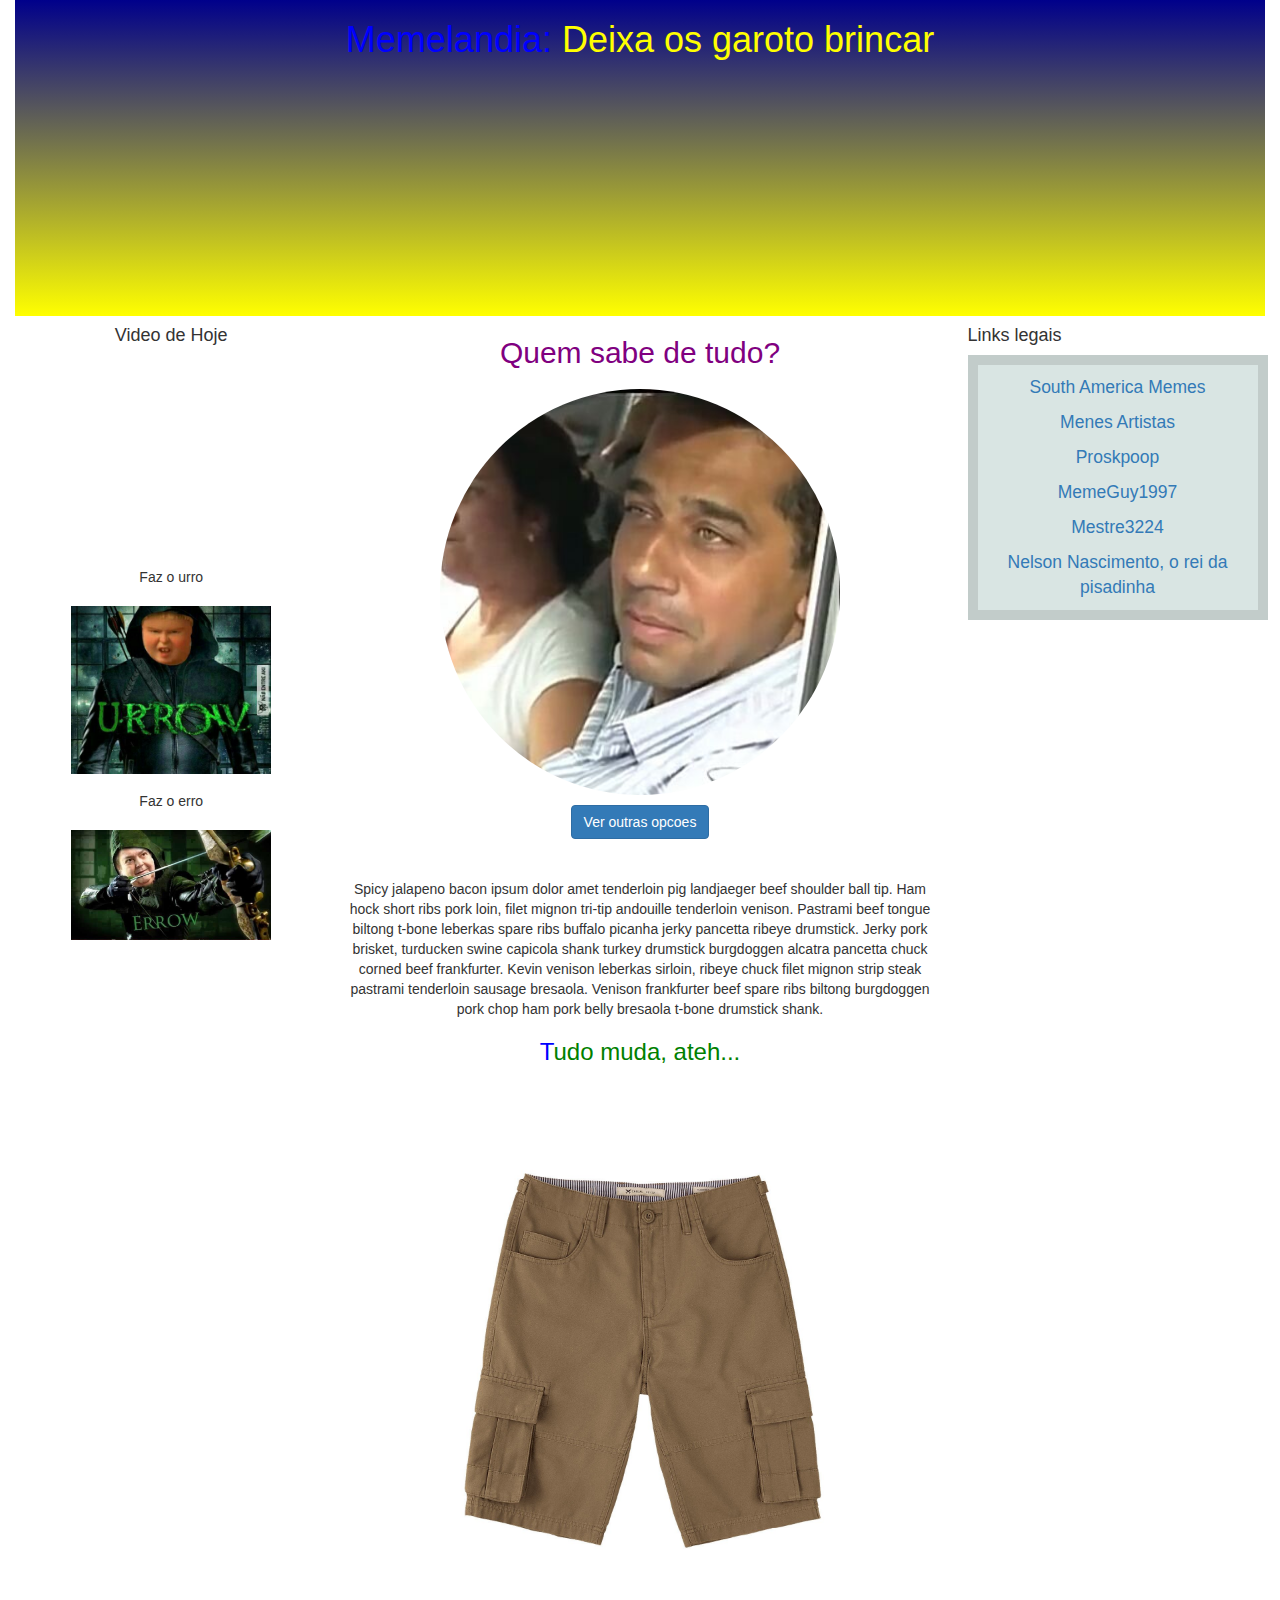
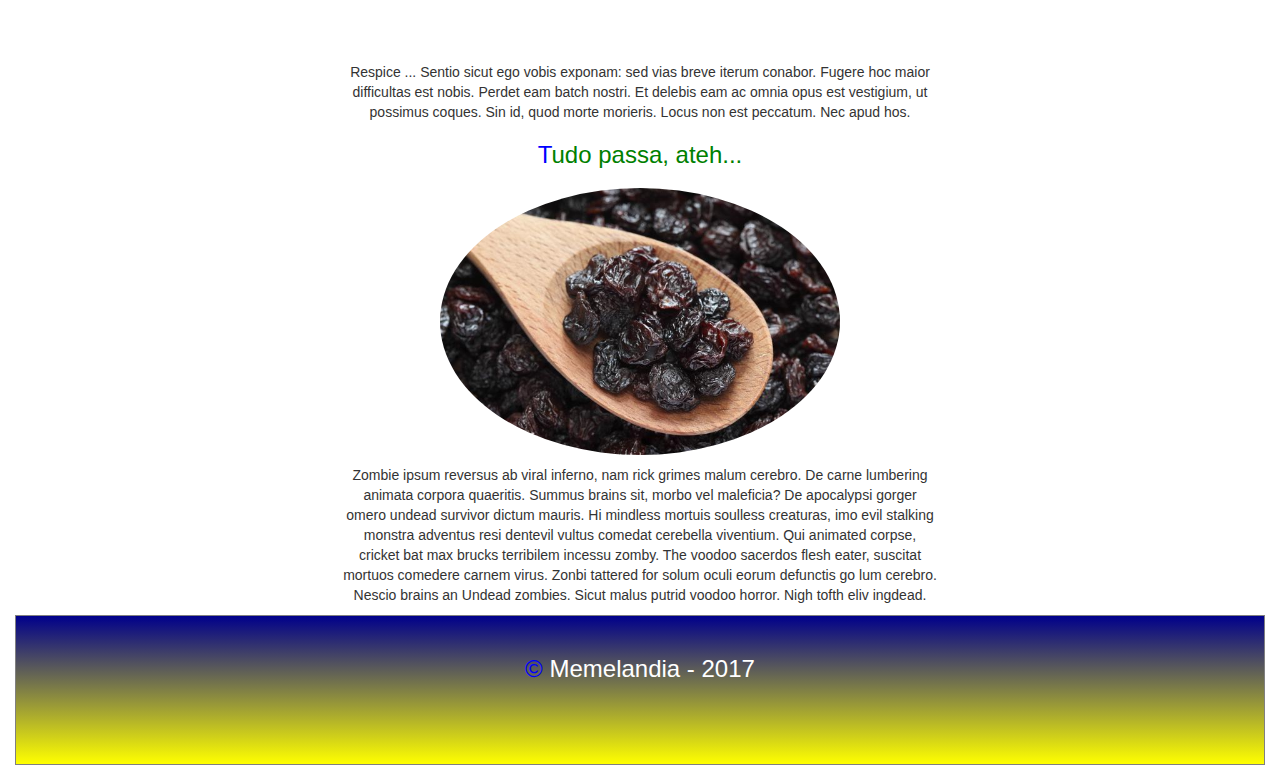
==== index.html @ 6ec0d2c7 "Hehe" ====
<!DOCTYPE html>
<html>
<head>
	<meta charset="utf-8">
	<meta http-equiv="X-UA-Compatible" content="IE=edge">
	<title>Memelandia</title>
	<!--<link rel="stylesheet" href="css/reset.css">-->
	<link rel="stylesheet" href="css/bootstrap.min.css">
	<link rel="stylesheet" href="css/meme.css">
	<link rel="icon" href="static/nyan_cat.gif"
</head>
<body>
	<div class="container-fluid">
		<header>
			<div class="row center">
				<div class="col-md-12">
					<h1>Memelandia: <span>Deixa os garoto brincar</span></h1>
					<h2><marquee direction=right> <img src="static/nyan_cat.gif" height="200px"></img></marquee></h2>
				</div>	
			</div>
		</header>
		<main>
			<div class="row center">
				<div class="col-md-3">
					<h4>Video de Hoje</h4>
					<center><iframe src="https://www.youtube.com/embed/ikgUDj_w55E" frameborder="0" gesture="media" allow="encrypted-media" allowfullscreen></iframe></center>
					<h5>Faz o urro</h5>
					<img src="static/urrow.jpg" alt="">
					<h5>Faz o erro</h5>
					<img src="static/errow.jpg" alt="">
				</div>
				<div class="col-md-6">
					<h2>Quem sabe de tudo?</h2>

					<div>
						<img src="#" class="imagem" id="irineu">
					</div>

					<div>
						<button type="button" onclick="irineu()" class="btn btn-primary">Ver outras opcoes</button>

					</div>

					<br><br>

					<p>
						Spicy jalapeno bacon ipsum dolor amet tenderloin pig landjaeger beef shoulder ball tip. Ham hock short ribs pork loin, filet mignon tri-tip andouille tenderloin venison. Pastrami beef tongue biltong t-bone leberkas spare ribs buffalo picanha jerky pancetta ribeye drumstick. Jerky pork brisket, turducken swine capicola shank turkey drumstick burgdoggen alcatra pancetta chuck corned beef frankfurter. Kevin venison leberkas sirloin, ribeye chuck filet mignon strip steak pastrami tenderloin sausage bresaola. Venison frankfurter beef spare ribs biltong burgdoggen pork chop ham pork belly bresaola t-bone drumstick shank.
					</p>

					<h3>Tudo muda, ateh...</h3>

					<div id="muda">
						<img class="imagem" src="static/bermuda.jpg" alt="">
					</div>

					<p>
						Respice ... Sentio sicut ego vobis exponam: sed vias breve iterum conabor. Fugere hoc maior difficultas est nobis. Perdet eam batch nostri. Et delebis eam ac omnia opus est vestigium, ut possimus coques. Sin id, quod morte morieris. Locus non est peccatum. Nec apud hos. 
					</p>

					<h3>Tudo passa, ateh...</h3>

					<div>
						<img class="imagem" src="static/passa.jpg" alt="">
					</div>

					<p>
						Zombie ipsum reversus ab viral inferno, nam rick grimes malum cerebro. De carne lumbering animata corpora quaeritis. Summus brains sit​​, morbo vel maleficia? De apocalypsi gorger omero undead survivor dictum mauris. Hi mindless mortuis soulless creaturas, imo evil stalking monstra adventus resi dentevil vultus comedat cerebella viventium. Qui animated corpse, cricket bat max brucks terribilem incessu zomby. The voodoo sacerdos flesh eater, suscitat mortuos comedere carnem virus. Zonbi tattered for solum oculi eorum defunctis go lum cerebro. Nescio brains an Undead zombies. Sicut malus putrid voodoo horror. Nigh tofth eliv ingdead.
					</p>
				</div>
				<div class="col-md-3">
					<h4>Links legais</h4>
					<blockquote class="links">
						<p><a href="#" title="">South America Memes</a></p>
						<p><a href="#" title="">Menes Artistas</a></p>
						<p><a href="#" title="">Proskpoop</a></p>
						<p><a href="#" title="">MemeGuy1997</a></p>
						<p><a href="#`" title="">Mestre3224</a></p>
						<p><a href="#" title="">Nelson Nascimento, o rei da pisadinha</a></p>
					</blockquote>

					
				</div>
			</div>
		</main>
		<footer>
			<div class="row center">
				<div class="col-md-12">
					<center> <h3> &copy; Memelandia - 2017</h3></center>		
				</div>
			</div>
		</footer>
	</div>
	<script src="js/custom.js"></script>
</body>
</html>
---- css/meme.css ----
ul {
  list-style-type: none;
}

.container-md-12{
	font-family: Arial;
	background: white; 
    background: -webkit-linear-gradient(darkblue, yellow); 
    background: -o-linear-gradient(dark-blue, yellow); 
    background: -moz-linear-gradient(dark-blue, yellow); 
    background: linear-gradient(dark-blue, yellow); 
}

#muda img, img{
	width: 400px;
	margin: 10px;
	border-radius: 20%;
}

img:last-of-type{
	border-radius: 50%;	
}

h3::first-letter{
	color: blue;
}

.col-md-3 img{
	border-radius: 0%;
	width: 200px;
}

header img{
	width: 200px;
}

iframe{
	width: 200px; 
	height: 200px;
}

footer{
	border: 1px solid gray;
	padding: 20px;
	height: 150px;
	text-align: left;
	color: white;
	/**/
	font-family: Arial;
	background: white; 
    background: -webkit-linear-gradient(darkblue, yellow); 
    background: -o-linear-gradient(dark-blue, yellow); 
    background: -moz-linear-gradient(dark-blue, yellow); 
    background: linear-gradient(dark-blue, yellow); 
    /**/
}

.center{
	text-align: center;
	margin: 0 auto;
}

h1 span{
	color: yellow;
}

header{
	background-color: green;
	color: blue;
	font-family: Arial;
	background: white; 
    background: -webkit-linear-gradient(darkblue, yellow); 
    background: -o-linear-gradient(dark-blue, yellow); 
    background: -moz-linear-gradient(dark-blue, yellow); 
    background: linear-gradient(dark-blue, yellow); 
}

.col-md-6 + .col-md-3{
	text-align: left;
}

.col-md-6 h2{
	color: purple;
}

.col-md-6 h3{
	color: green;
}

.imagem:hover {
    -webkit-filter: grayscale(100%); /* Safari 6.0 - 9.0 */
    filter: grayscale(100%);
}

.links {
    background-color: #D9E5E3;
    border: 10px solid #C2CCCA;
    width: 300px;
    box-sizing: border-box;
    text-align: center;
    padding: -10px;
}

.links ul{
	margin: 0 auto;
}

/*
#container{
	margin: 0 auto;
}

body{	

}	



h1{
	color: white;
}

h2{
	padding: 25px;
	text-decoration: underline;
}

footer{
	background-color: yellow;
	border: 5px dotted blue;
	margin: 0 auto;
}

main{
	width: 640px;
}

aside{
	width: 150px;
}

main, header, footer, h1, h4, h2, h3{
	text-align: center;
}



h3{
	border: 1px solid green;
	color: dark-blue;
	margin: 10px;
}

ul{
	font-weight: bold;
}

ul.circle {list-style-type: circle;}


iframe{
	margin-top: 100px;
}

.irineu{
	width: 1000px;
}
*/
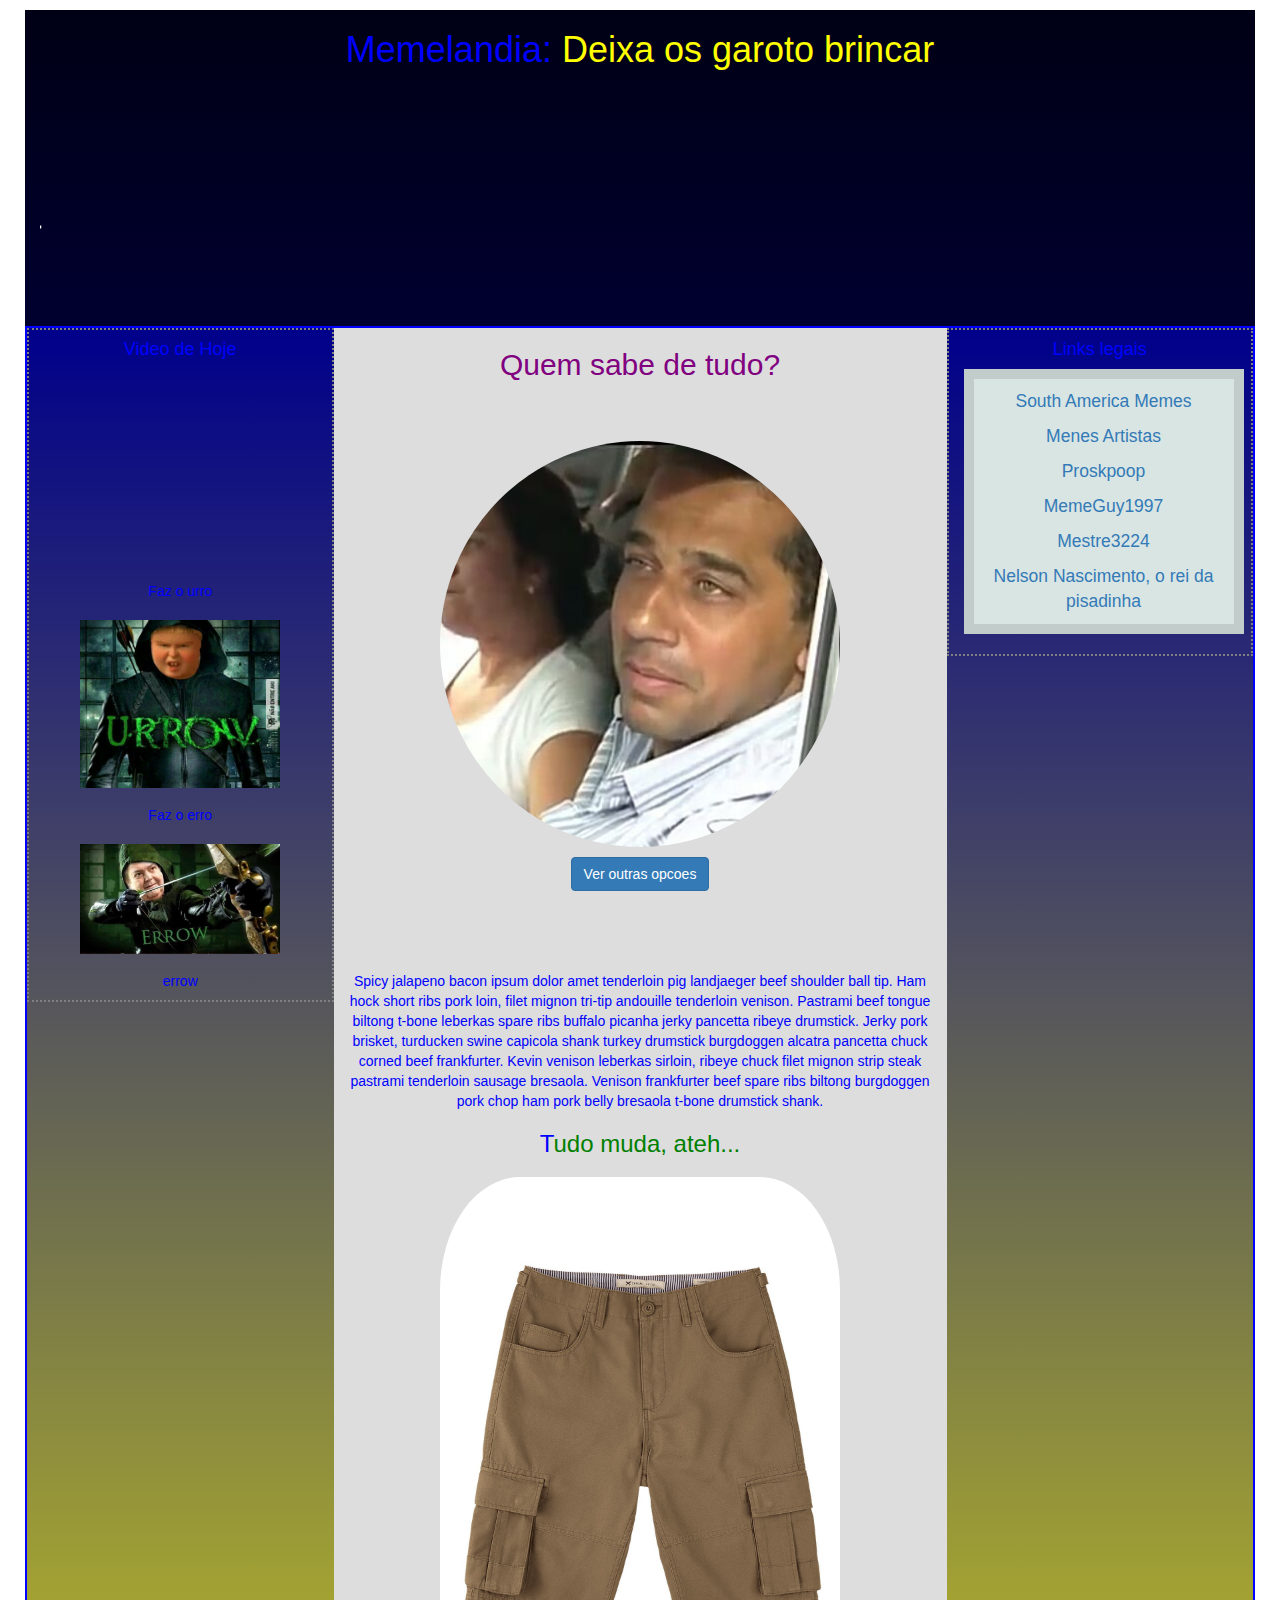
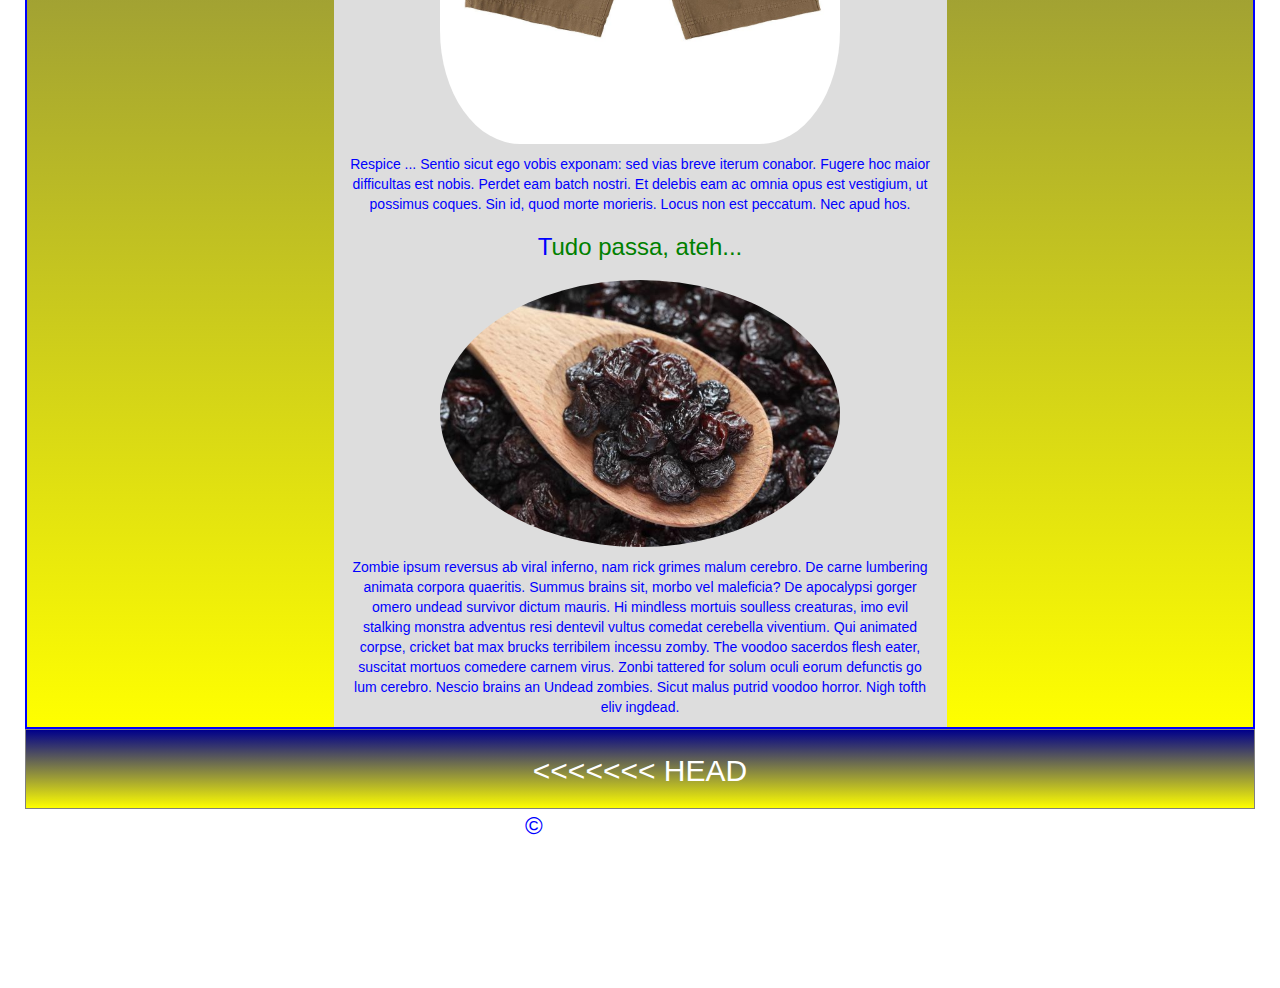
==== commit 5b8451f2: "Memezinho" ====
--- a/index.html
+++ b/index.html
@@ -23,14 +23,17 @@
 			<div class="row center">
 				<div class="col-md-3">
 					<h4>Video de Hoje</h4>
-					<center><iframe src="https://www.youtube.com/embed/ikgUDj_w55E" frameborder="0" gesture="media" allow="encrypted-media" allowfullscreen></iframe></center>
+					<center><iframe id="videoframe" src="https://www.youtube.com/embed/V-bFAKYftto" frameborder="0" gesture="media" allow="encrypted-media" allowfullscreen></iframe></center>
 					<h5>Faz o urro</h5>
 					<img src="static/urrow.jpg" alt="">
 					<h5>Faz o erro</h5>
 					<img src="static/errow.jpg" alt="">
+					<h5>errow</h5>
 				</div>
 				<div class="col-md-6">
 					<h2>Quem sabe de tudo?</h2>
+					<br>
+					<br>
 
 					<div>
 						<img src="#" class="imagem" id="irineu">
@@ -40,6 +43,8 @@
 						<button type="button" onclick="irineu()" class="btn btn-primary">Ver outras opcoes</button>
 
 					</div>
+					<br>
+					<br>
 
 					<br><br>
 
@@ -68,7 +73,7 @@
 					</p>
 				</div>
 				<div class="col-md-3">
-					<h4>Links legais</h4>
+					<center><h4>Links legais</h4></center>
 					<blockquote class="links">
 						<p><a href="#" title="">South America Memes</a></p>
 						<p><a href="#" title="">Menes Artistas</a></p>
@@ -84,10 +89,25 @@
 		</main>
 		<footer>
 			<div class="row center">
+<<<<<<< HEAD
 				<div class="col-md-12">
 					<center> <h3> &copy; Memelandia - 2017</h3></center>		
+=======
+
+				<div class="col-md-3">
+				
+				</div>
+				
+				<div class="col-md-6">
+					<center>&copy; Memelandia - 2017</center>		
+>>>>>>> 05afc09bd9c1045b119de6a9cbc9704ebc27eb2c
+				</div>
+
+				<div class="col-md-3">
+
 				</div>
 			</div>
+
 		</footer>
 	</div>
 	<script src="js/custom.js"></script>
--- a/css/meme.css
+++ b/css/meme.css
@@ -29,7 +29,22 @@
 	border-radius: 0%;
 	width: 200px;
 }
+.col-md-6 + .col-md-3{
+	text-align: left;
+}
 
+.col-md-3 blockquote{
+	width: 280px;
+}
+.col-md-6 h2{
+	color: purple;
+
+}
+
+.col-md-6 h3{
+	color: green;
+
+}
 header img{
 	width: 200px;
 }
@@ -42,9 +57,10 @@
 footer{
 	border: 1px solid gray;
 	padding: 20px;
-	height: 150px;
+	height: 80px;
 	text-align: left;
 	color: white;
+	font-size: 30px;
 	/**/
 	font-family: Arial;
 	background: white; 
@@ -64,27 +80,46 @@
 	color: yellow;
 }
 
-header{
-	background-color: green;
+main{
+	border: 2px solid blue;
+	background-color: white;
 	color: blue;
 	font-family: Arial;
-	background: white; 
+	
     background: -webkit-linear-gradient(darkblue, yellow); 
     background: -o-linear-gradient(dark-blue, yellow); 
     background: -moz-linear-gradient(dark-blue, yellow); 
     background: linear-gradient(dark-blue, yellow); 
 }
 
-.col-md-6 + .col-md-3{
-	text-align: left;
+main .col-md-3{
+	border: 2px dotted grey;
+
 }
 
-.col-md-6 h2{
-	color: purple;
+main .col-md-6{
+	background: #ddd;
 }
 
-.col-md-6 h3{
-	color: green;
+header{
+	background-color: green;
+	color: blue;
+	font-family: Arial;
+	/*background: white; */
+    background: -webkit-linear-gradient(#000015, #000030); 
+    background: -o-linear-gradient(#000015, #000030); 
+    background: -moz-linear-gradient(#000015, #000030); 
+    background: linear-gradient(#000015, #000030); 	
+}
+
+@font-face {
+  font-family: 'MyWebFont';
+  src: url('myfont.woff') format('woff'), /* Chrome 6+, Firefox 3.6+, IE 9+, Safari 5.1+ */
+   url('myfont.ttf') format('truetype'); /* Chrome 4+, Firefox 3.5, Opera 10+, Safari 3—5 */
+}  
+
+body{
+	margin: 10px;
 }
 
 .imagem:hover {
@@ -103,66 +138,4 @@
 
 .links ul{
 	margin: 0 auto;
-}
-
-/*
-#container{
-	margin: 0 auto;
-}
-
-body{	
-
-}	
-
-
-
-h1{
-	color: white;
-}
-
-h2{
-	padding: 25px;
-	text-decoration: underline;
-}
-
-footer{
-	background-color: yellow;
-	border: 5px dotted blue;
-	margin: 0 auto;
-}
-
-main{
-	width: 640px;
-}
-
-aside{
-	width: 150px;
-}
-
-main, header, footer, h1, h4, h2, h3{
-	text-align: center;
-}
-
-
-
-h3{
-	border: 1px solid green;
-	color: dark-blue;
-	margin: 10px;
-}
-
-ul{
-	font-weight: bold;
-}
-
-ul.circle {list-style-type: circle;}
-
-
-iframe{
-	margin-top: 100px;
-}
-
-.irineu{
-	width: 1000px;
-}
-*/+}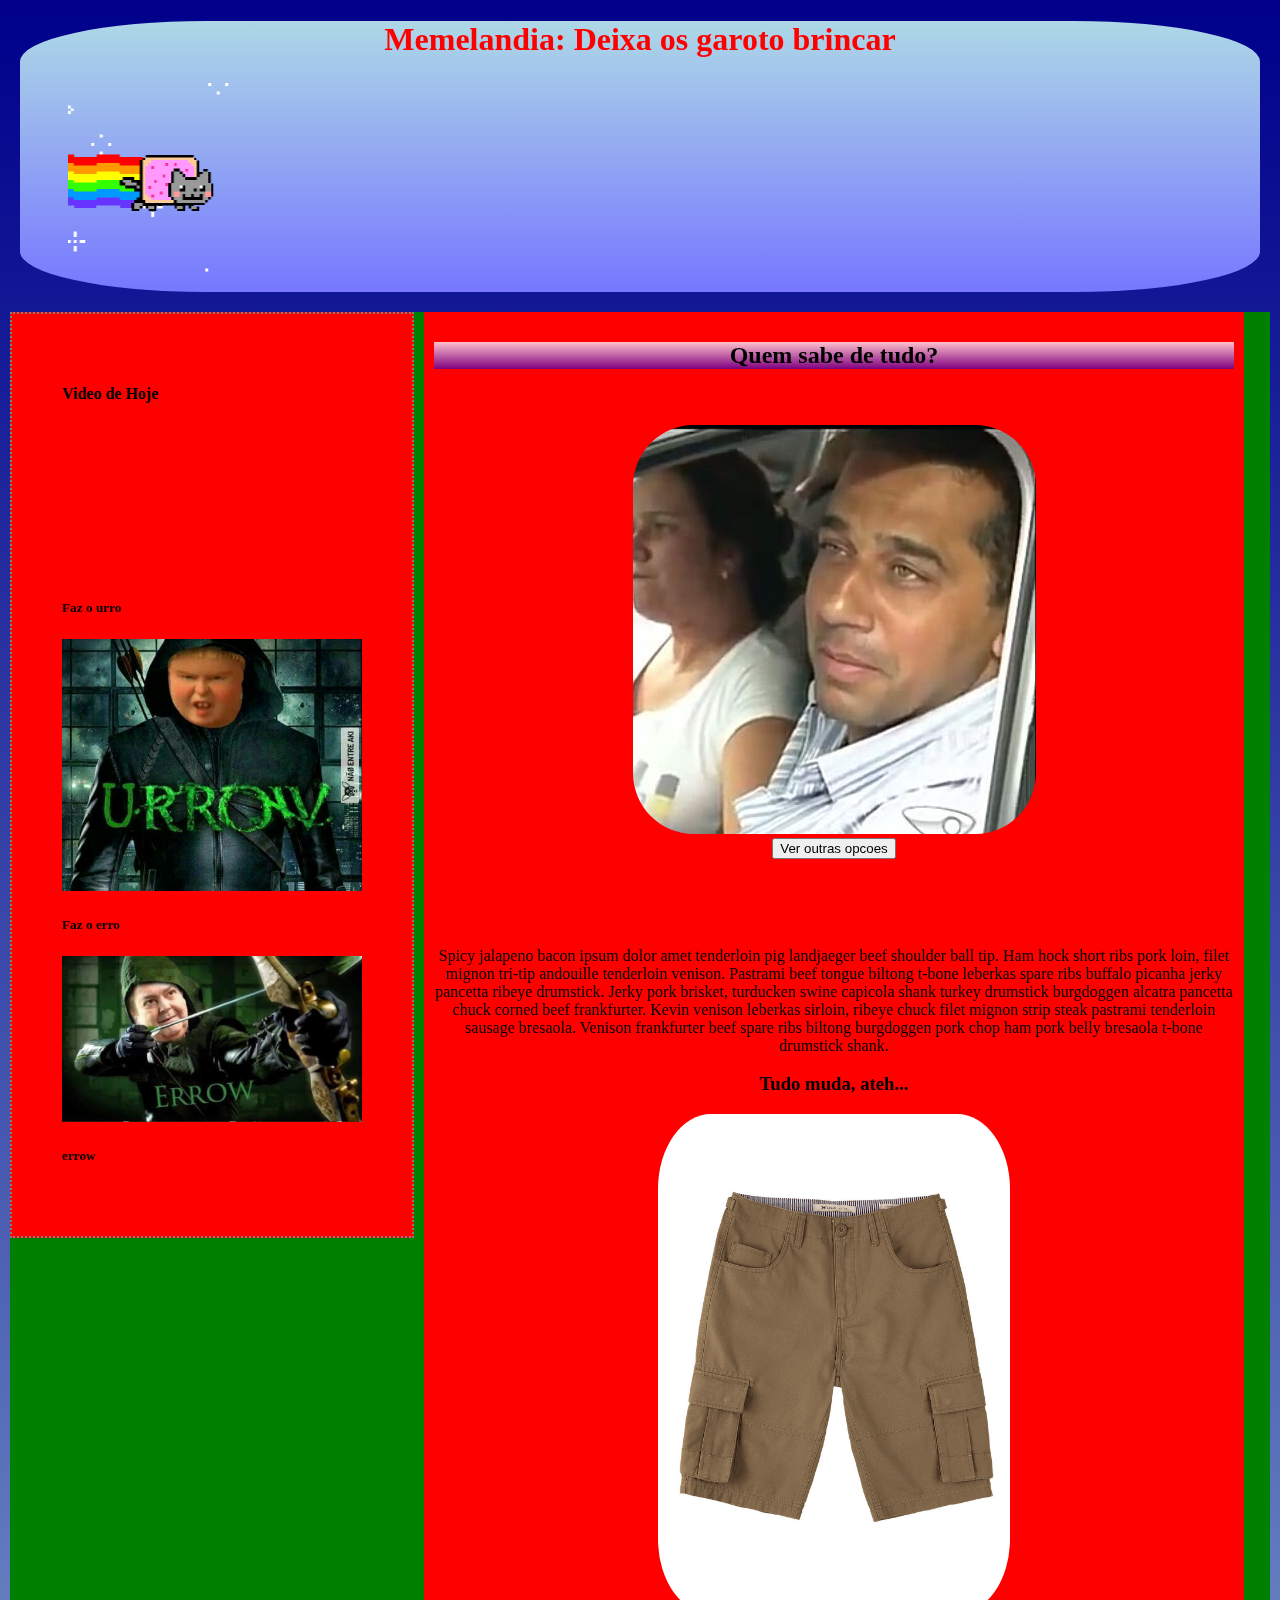
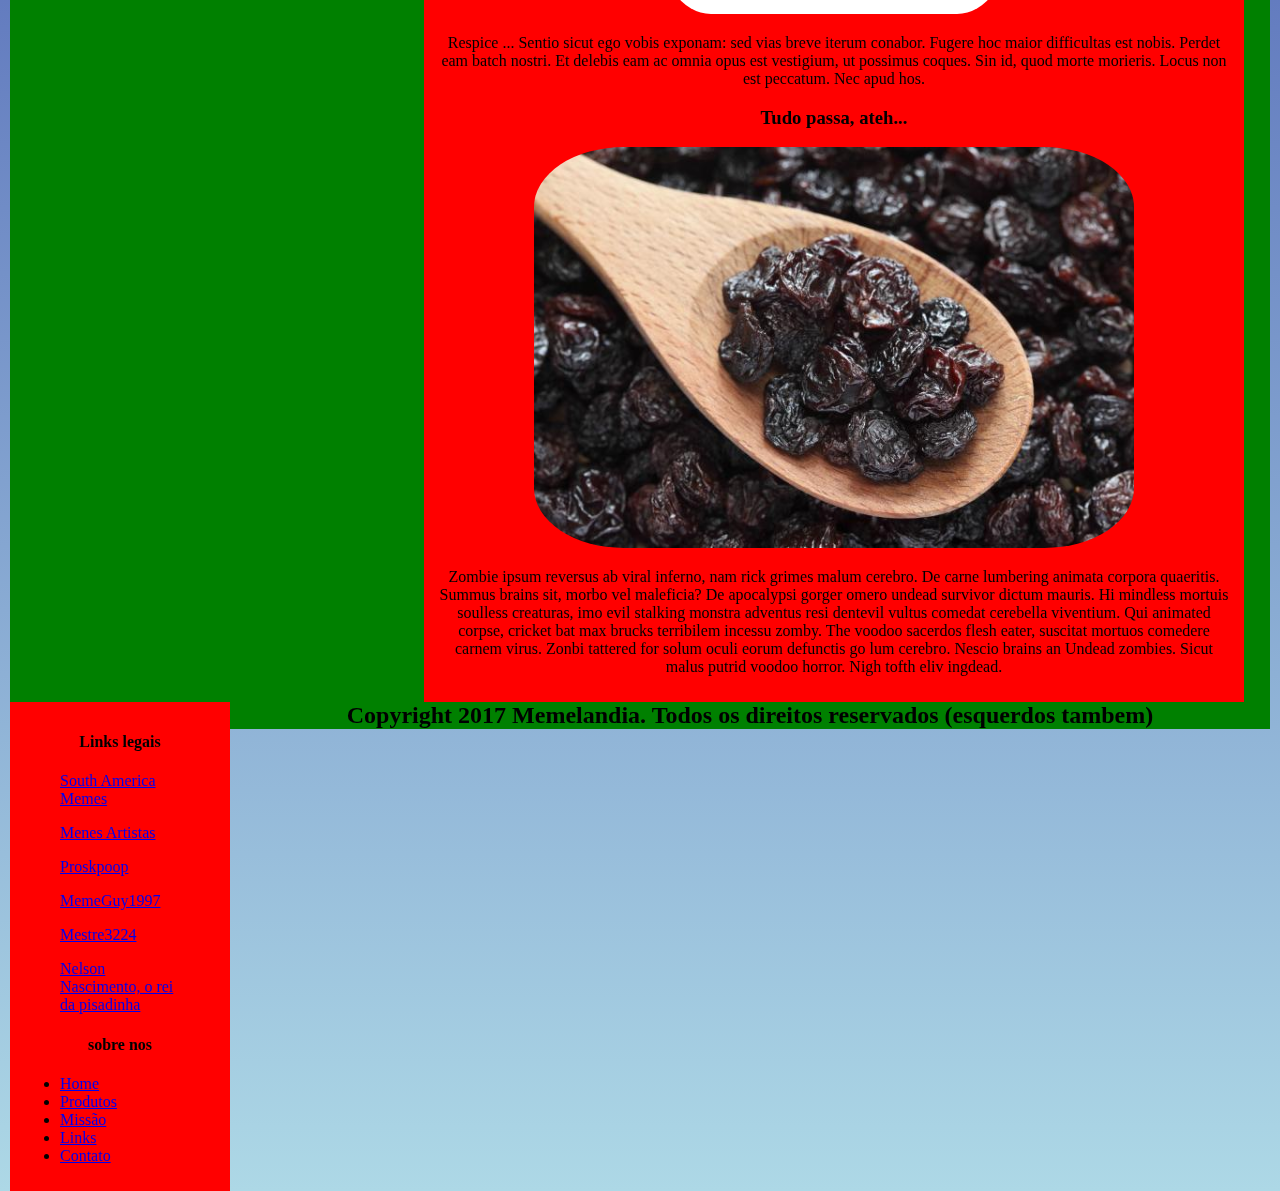
==== commit 730d4034: "modified some issues and added our own 'adaptable' css :)" ====
--- a/index.html
+++ b/index.html
@@ -1,115 +1,101 @@
 <!DOCTYPE html>
 <html>
-<head>
-	<meta charset="utf-8">
-	<meta http-equiv="X-UA-Compatible" content="IE=edge">
-	<title>Memelandia</title>
-	<!--<link rel="stylesheet" href="css/reset.css">-->
-	<link rel="stylesheet" href="css/bootstrap.min.css">
-	<link rel="stylesheet" href="css/meme.css">
-	<link rel="icon" href="static/nyan_cat.gif"
-</head>
-<body>
-	<div class="container-fluid">
+	<head>
+		<meta charset="utf-8">
+		<meta http-equiv="X-UA-Compatible" content="IE=edge">
+		<title>Memelandia</title>
+		<!--<link rel="stylesheet" href="css/reset.css">-->
+		<!--<link rel="stylesheet" href="css/bootstrap.min.css">-->
+		<link rel="stylesheet" href="css/meme.css">
+		<link rel="icon" href="static/nyan_cat.gif">
+
+	</head>
+	<body>
 		<header>
-			<div class="row center">
-				<div class="col-md-12">
-					<h1>Memelandia: <span>Deixa os garoto brincar</span></h1>
-					<h2><marquee direction=right> <img src="static/nyan_cat.gif" height="200px"></img></marquee></h2>
-				</div>	
+			<div class="col-md-12">
+				<h1>Memelandia: Deixa os garoto brincar</h1>
+				<h2><marquee direction=right> <img src="static/nyan_cat.gif" height="200px"></img></marquee></h2>
 			</div>
 		</header>
+
+
 		<main>
-			<div class="row center">
-				<div class="col-md-3">
-					<h4>Video de Hoje</h4>
-					<center><iframe id="videoframe" src="https://www.youtube.com/embed/V-bFAKYftto" frameborder="0" gesture="media" allow="encrypted-media" allowfullscreen></iframe></center>
-					<h5>Faz o urro</h5>
-					<img src="static/urrow.jpg" alt="">
-					<h5>Faz o erro</h5>
-					<img src="static/errow.jpg" alt="">
-					<h5>errow</h5>
+			<div class="col-left">
+				<h4>Video de Hoje</h4>
+				<center><iframe id="videoframe" src="https://www.youtube.com/embed/V-bFAKYftto" frameborder="0" gesture="media" allow="encrypted-media" allowfullscreen></iframe></center>
+				<h5>Faz o urro</h5>
+				<img src="static/urrow.jpg" alt="">
+				<h5>Faz o erro</h5>
+				<img src="static/errow.jpg" alt="">
+				<h5>errow</h5>
+			</div>
+			<div class="col-center">
+				<h2>Quem sabe de tudo?</h2>
+				<br>
+				<br>
+				<div>
+					<img src="#" class="imagem" id="irineu">
 				</div>
-				<div class="col-md-6">
-					<h2>Quem sabe de tudo?</h2>
-					<br>
-					<br>
+				<div>
+					<button type="button" onclick="irineu()" class="btn btn-primary">Ver outras opcoes</button>
+				</div>
+				<br><br><br><br>
+				<p>
+					Spicy jalapeno bacon ipsum dolor amet tenderloin pig landjaeger beef shoulder ball tip. Ham hock short ribs pork loin, filet mignon tri-tip andouille tenderloin venison. Pastrami beef tongue biltong t-bone leberkas spare ribs buffalo picanha jerky pancetta ribeye drumstick. Jerky pork brisket, turducken swine capicola shank turkey drumstick burgdoggen alcatra pancetta chuck corned beef frankfurter. Kevin venison leberkas sirloin, ribeye chuck filet mignon strip steak pastrami tenderloin sausage bresaola. Venison frankfurter beef spare ribs biltong burgdoggen pork chop ham pork belly bresaola t-bone drumstick shank.
+				</p>
 
-					<div>
-						<img src="#" class="imagem" id="irineu">
-					</div>
+				<h3>Tudo muda, ateh...</h3>
 
-					<div>
-						<button type="button" onclick="irineu()" class="btn btn-primary">Ver outras opcoes</button>
-
-					</div>
-					<br>
-					<br>
-
-					<br><br>
-
-					<p>
-						Spicy jalapeno bacon ipsum dolor amet tenderloin pig landjaeger beef shoulder ball tip. Ham hock short ribs pork loin, filet mignon tri-tip andouille tenderloin venison. Pastrami beef tongue biltong t-bone leberkas spare ribs buffalo picanha jerky pancetta ribeye drumstick. Jerky pork brisket, turducken swine capicola shank turkey drumstick burgdoggen alcatra pancetta chuck corned beef frankfurter. Kevin venison leberkas sirloin, ribeye chuck filet mignon strip steak pastrami tenderloin sausage bresaola. Venison frankfurter beef spare ribs biltong burgdoggen pork chop ham pork belly bresaola t-bone drumstick shank.
-					</p>
-
-					<h3>Tudo muda, ateh...</h3>
-
-					<div id="muda">
-						<img class="imagem" src="static/bermuda.jpg" alt="">
-					</div>
-
-					<p>
-						Respice ... Sentio sicut ego vobis exponam: sed vias breve iterum conabor. Fugere hoc maior difficultas est nobis. Perdet eam batch nostri. Et delebis eam ac omnia opus est vestigium, ut possimus coques. Sin id, quod morte morieris. Locus non est peccatum. Nec apud hos. 
-					</p>
-
-					<h3>Tudo passa, ateh...</h3>
-
-					<div>
-						<img class="imagem" src="static/passa.jpg" alt="">
-					</div>
-
-					<p>
-						Zombie ipsum reversus ab viral inferno, nam rick grimes malum cerebro. De carne lumbering animata corpora quaeritis. Summus brains sit​​, morbo vel maleficia? De apocalypsi gorger omero undead survivor dictum mauris. Hi mindless mortuis soulless creaturas, imo evil stalking monstra adventus resi dentevil vultus comedat cerebella viventium. Qui animated corpse, cricket bat max brucks terribilem incessu zomby. The voodoo sacerdos flesh eater, suscitat mortuos comedere carnem virus. Zonbi tattered for solum oculi eorum defunctis go lum cerebro. Nescio brains an Undead zombies. Sicut malus putrid voodoo horror. Nigh tofth eliv ingdead.
-					</p>
-				</div>
-				<div class="col-md-3">
-					<center><h4>Links legais</h4></center>
-					<blockquote class="links">
-						<p><a href="#" title="">South America Memes</a></p>
-						<p><a href="#" title="">Menes Artistas</a></p>
-						<p><a href="#" title="">Proskpoop</a></p>
-						<p><a href="#" title="">MemeGuy1997</a></p>
-						<p><a href="#`" title="">Mestre3224</a></p>
-						<p><a href="#" title="">Nelson Nascimento, o rei da pisadinha</a></p>
-					</blockquote>
-
-					
-				</div>
-			</div>
-		</main>
-		<footer>
-			<div class="row center">
-<<<<<<< HEAD
-				<div class="col-md-12">
-					<center> <h3> &copy; Memelandia - 2017</h3></center>		
-=======
-
-				<div class="col-md-3">
-				
-				</div>
-				
-				<div class="col-md-6">
-					<center>&copy; Memelandia - 2017</center>		
->>>>>>> 05afc09bd9c1045b119de6a9cbc9704ebc27eb2c
+				<div id="muda">
+					<img class="imagem" src="static/bermuda.jpg" alt="">
 				</div>
 
-				<div class="col-md-3">
+				<p>
+					Respice ... Sentio sicut ego vobis exponam: sed vias breve iterum conabor. Fugere hoc maior difficultas est nobis. Perdet eam batch nostri. Et delebis eam ac omnia opus est vestigium, ut possimus coques. Sin id, quod morte morieris. Locus non est peccatum. Nec apud hos. 
+				</p>
 
+				<h3>Tudo passa, ateh...</h3>
+
+				<div>
+					<img class="imagem" src="static/passa.jpg" alt="">
 				</div>
+
+				<p>
+							Zombie ipsum reversus ab viral inferno, nam rick grimes malum cerebro. De carne lumbering animata corpora quaeritis. Summus brains sit​​, morbo vel maleficia? De apocalypsi gorger omero undead survivor dictum mauris. Hi mindless mortuis soulless creaturas, imo evil stalking monstra adventus resi dentevil vultus comedat cerebella viventium. Qui animated corpse, cricket bat max brucks terribilem incessu zomby. The voodoo sacerdos flesh eater, suscitat mortuos comedere carnem virus. Zonbi tattered for solum oculi eorum defunctis go lum cerebro. Nescio brains an Undead zombies. Sicut malus putrid voodoo horror. Nigh tofth eliv ingdead.
+				</p>
 			</div>
 
+
+			<div class="col-right">
+				<center><h4>Links legais</h4></center>
+				<blockquote class="links">
+					<p><a href="#" title="">South America Memes</a></p>
+					<p><a href="#" title="">Menes Artistas</a></p>
+					<p><a href="#" title="">Proskpoop</a></p>
+					<p><a href="#" title="">MemeGuy1997</a></p>
+					<p><a href="#`" title="">Mestre3224</a></p>
+					<p><a href="#" title="">Nelson Nascimento, o rei da pisadinha</a></p>
+				</blockquote>	
+				<center><h4>sobre nos</h4></center>
+			    <ul>
+	    	    	<li><a href="#">Home</a></li>
+					<li><a href="#">Produtos</a></li>
+        			<li><a href="#">Missão</a></li>
+	    			<li><a href="#">Links</a></li>
+	    			<li><a href="#">Contato</a></li>
+				</ul>
+			</div>
+
+		</main>
+
+		<footer>
+			<div class="footer">
+				<center>
+					<h2>Copyright 2017 Memelandia. Todos os direitos reservados (esquerdos tambem)</h2>
+				</center>
+			</div>
 		</footer>
-	</div>
-	<script src="js/custom.js"></script>
-</body>
+
+		<script src="js/custom.js"></script>
+	</body>
 </html>--- a/css/meme.css
+++ b/css/meme.css
@@ -1,141 +1,203 @@
-ul {
-  list-style-type: none;
+
+@media screen and (min-width: 800px) {
+
+	body{	
+	        background-color: lightgreen;
+	        background: -webkit-linear-gradient(darkblue, lightblue); 
+	    	background: -o-linear-gradient(dark-blue, lightblue); 
+	    	background: -moz-linear-gradient(dark-blue, lightblue); 
+	    	background: linear-gradient(dark-blue, lightblue); 
+	    	margin: 10px;
+	}
+
+
+	header{
+		background-color: lightblue;
+	    background: -webkit-linear-gradient(lightblue, #7777ff); 
+	    background: -o-linear-gradient(dark-blue, lightblue); 
+	    background: -moz-linear-gradient(dark-blue, lightblue); 
+	    background: linear-gradient(dark-blue, lightblue); 
+		border-radius: 15%;
+		max-height: 300px;
+		margin: 10px;
+	}
+
+	header h1{
+		text-align: center;
+		color: red;
+	}
+
+
+	.col-left, .col-center, .col-right{
+		float: left;
+		padding: 10px;
+		max-height: 5000px;
+	}
+
+
+
+	.col-left{
+		border: 2px dotted grey;
+		max-width: 400px;
+		background-color: red;
+		padding: 50px;
+	}
+
+	.col-left img{
+		max-width: 300px;
+
+	}
+
+	.col-center{
+		max-width: 800px;
+		text-align: center;
+		background-color: red;
+		margin-left: 10px;
+		margin-right: 10px;
+	}
+
+	.col-center img{
+		max-width: 600px;
+		max-height: 500px;
+		border-radius: 15%;
+	}
+
+    main .col-center h2{
+    	text-align: center;
+    	background-color: pink;
+    	background-color: lightgreen;
+        background: -webkit-linear-gradient(pink, purple); 
+    	background: -o-linear-gradient(pink, purple); 
+    	background: -moz-linear-gradient(pink, purple);  
+    	background: linear-gradient(pink, purple); 
+
+    }
+
+
+	.col-right{
+		max-width: 200px;
+		background-color: red;
+		max-height: 600px;
+	}
+
+	.col-right .sobre{
+		max-width: 200px;
+		background-color: red;
+		float: right;
+		padding: 10px;
+		text-align: center;
+	}
+
+	footer .footer{
+		background-color: green;
+	}
+
 }
 
-.container-md-12{
-	font-family: Arial;
-	background: white; 
-    background: -webkit-linear-gradient(darkblue, yellow); 
-    background: -o-linear-gradient(dark-blue, yellow); 
-    background: -moz-linear-gradient(dark-blue, yellow); 
-    background: linear-gradient(dark-blue, yellow); 
-}
-
-#muda img, img{
-	width: 400px;
-	margin: 10px;
-	border-radius: 20%;
-}
-
-img:last-of-type{
-	border-radius: 50%;	
-}
-
-h3::first-letter{
-	color: blue;
-}
-
-.col-md-3 img{
-	border-radius: 0%;
-	width: 200px;
-}
-.col-md-6 + .col-md-3{
-	text-align: left;
-}
-
-.col-md-3 blockquote{
-	width: 280px;
-}
-.col-md-6 h2{
-	color: purple;
-
-}
-
-.col-md-6 h3{
-	color: green;
-
-}
-header img{
-	width: 200px;
-}
-
-iframe{
-	width: 200px; 
-	height: 200px;
-}
-
-footer{
-	border: 1px solid gray;
-	padding: 20px;
-	height: 80px;
-	text-align: left;
-	color: white;
-	font-size: 30px;
-	/**/
-	font-family: Arial;
-	background: white; 
-    background: -webkit-linear-gradient(darkblue, yellow); 
-    background: -o-linear-gradient(dark-blue, yellow); 
-    background: -moz-linear-gradient(dark-blue, yellow); 
-    background: linear-gradient(dark-blue, yellow); 
-    /**/
-}
-
-.center{
-	text-align: center;
-	margin: 0 auto;
-}
-
-h1 span{
-	color: yellow;
-}
-
-main{
-	border: 2px solid blue;
-	background-color: white;
-	color: blue;
-	font-family: Arial;
 	
-    background: -webkit-linear-gradient(darkblue, yellow); 
-    background: -o-linear-gradient(dark-blue, yellow); 
-    background: -moz-linear-gradient(dark-blue, yellow); 
-    background: linear-gradient(dark-blue, yellow); 
-}
-
-main .col-md-3{
-	border: 2px dotted grey;
-
-}
-
-main .col-md-6{
-	background: #ddd;
-}
-
-header{
-	background-color: green;
-	color: blue;
-	font-family: Arial;
-	/*background: white; */
-    background: -webkit-linear-gradient(#000015, #000030); 
-    background: -o-linear-gradient(#000015, #000030); 
-    background: -moz-linear-gradient(#000015, #000030); 
-    background: linear-gradient(#000015, #000030); 	
-}
-
-@font-face {
-  font-family: 'MyWebFont';
-  src: url('myfont.woff') format('woff'), /* Chrome 6+, Firefox 3.6+, IE 9+, Safari 5.1+ */
-   url('myfont.ttf') format('truetype'); /* Chrome 4+, Firefox 3.5, Opera 10+, Safari 3—5 */
-}  
-
-body{
-	margin: 10px;
-}
-
-.imagem:hover {
-    -webkit-filter: grayscale(100%); /* Safari 6.0 - 9.0 */
-    filter: grayscale(100%);
-}
-
-.links {
-    background-color: #D9E5E3;
-    border: 10px solid #C2CCCA;
-    width: 300px;
-    box-sizing: border-box;
-    text-align: center;
-    padding: -10px;
-}
-
-.links ul{
-	margin: 0 auto;
+
+
+
+
+@media screen and (min-width: 400px ) and (max-width: 799px) {
+
+
+
+	body {	
+        background-color: lightgreen;
+        background: -webkit-linear-gradient(darkblue, lightblue); 
+    	background: -o-linear-gradient(dark-blue, lightblue); 
+    	background: -moz-linear-gradient(dark-blue, lightblue); 
+    	background: linear-gradient(dark-blue, lightblue); 
+    }
+
+
+    main{
+    	padding: 10px;
+    	margin: 10px;
+    }
+
+    img{
+    	max-width: 300px;
+    	border-radius: 15%;
+    }
+
+	header{
+		padding-top: 10px;
+		background-color: lightblue;
+		border-radius: 10%;
+		max-height: 250px;	
+		border: 2px dotted #bbbb00;	
+	}
+
+	header h1{
+		padding: 10px;
+		color: red;
+		text-align: center;
+		max-height: 150px;
+	}
+
+	header img{
+		max-width: 100px;
+		max-height: 100px;
+
+	}
+    
+    main .col-left{
+
+    	background-color: red;
+    	max-width: 680px;
+    	padding: 100px;
+    }
+
+    main .col-left h4, h5{
+    	text-align: center;
+	}
+
+    main .col-left iframe{
+    	position: center;
+    	width: 400px;
+    	height: 300px;
+    	border: 2px dotted blue;
+    }
+
+
+	main .col-left img{
+
+    	max-width: 450px;
+    	
+    }
+
+ 	main .col-center{
+
+    	background-color: red;
+    	max-width: 680px;    	
+    	padding: 10px;
+    	margin: 15px;
+    }
+
+    main .col-center h2{
+    	text-align: center;
+    	background-color: pink;
+    	background-color: lightgreen;
+        background: -webkit-linear-gradient(pink, purple); 
+    	background: -o-linear-gradient(pink, purple); 
+    	background: -moz-linear-gradient(pink, purple);  
+    	background: linear-gradient(pink, purple); 
+
+    }
+
+    main .col-right{
+
+    	background-color: red;
+    	max-width: 200px;
+    	padding: 10px;
+    	margin: 10px;
+    }
+
+    footer{
+    	background-color: grey;
+    	min-width: 800px;
+    }
+
 }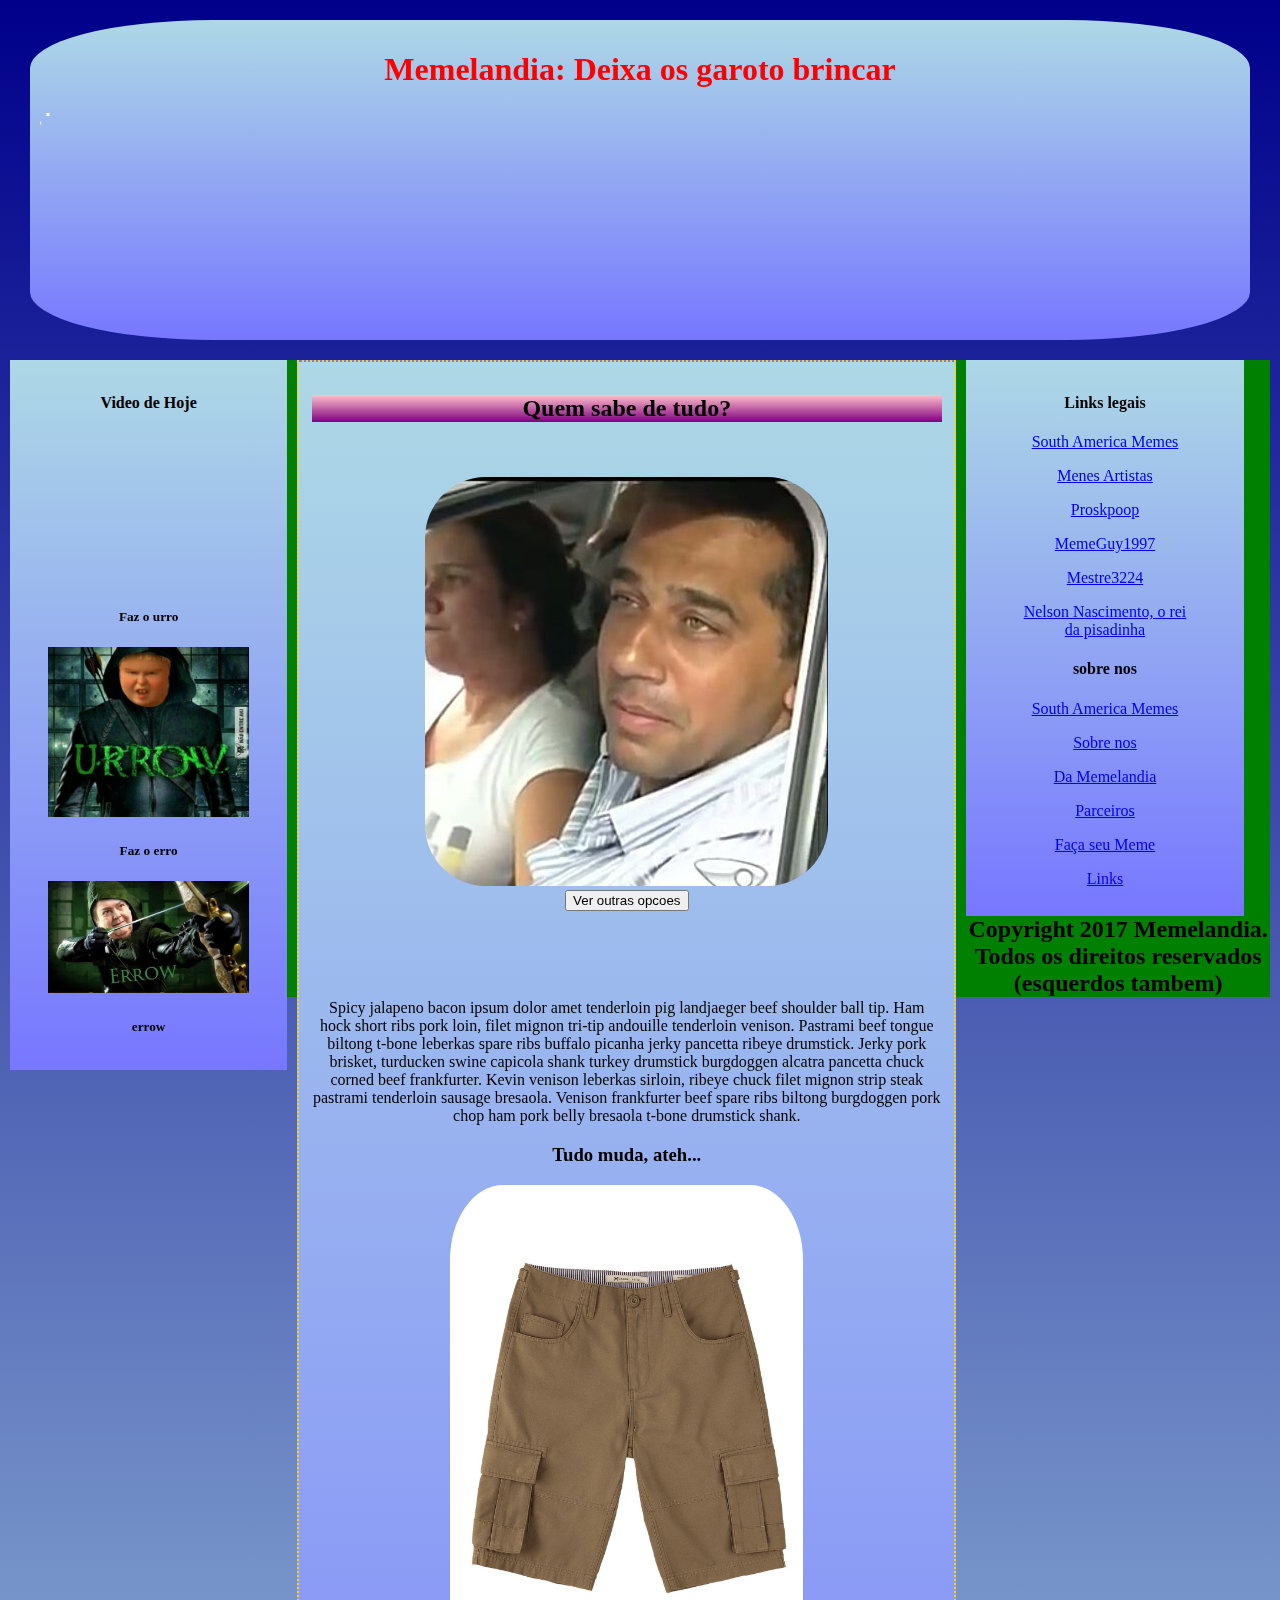
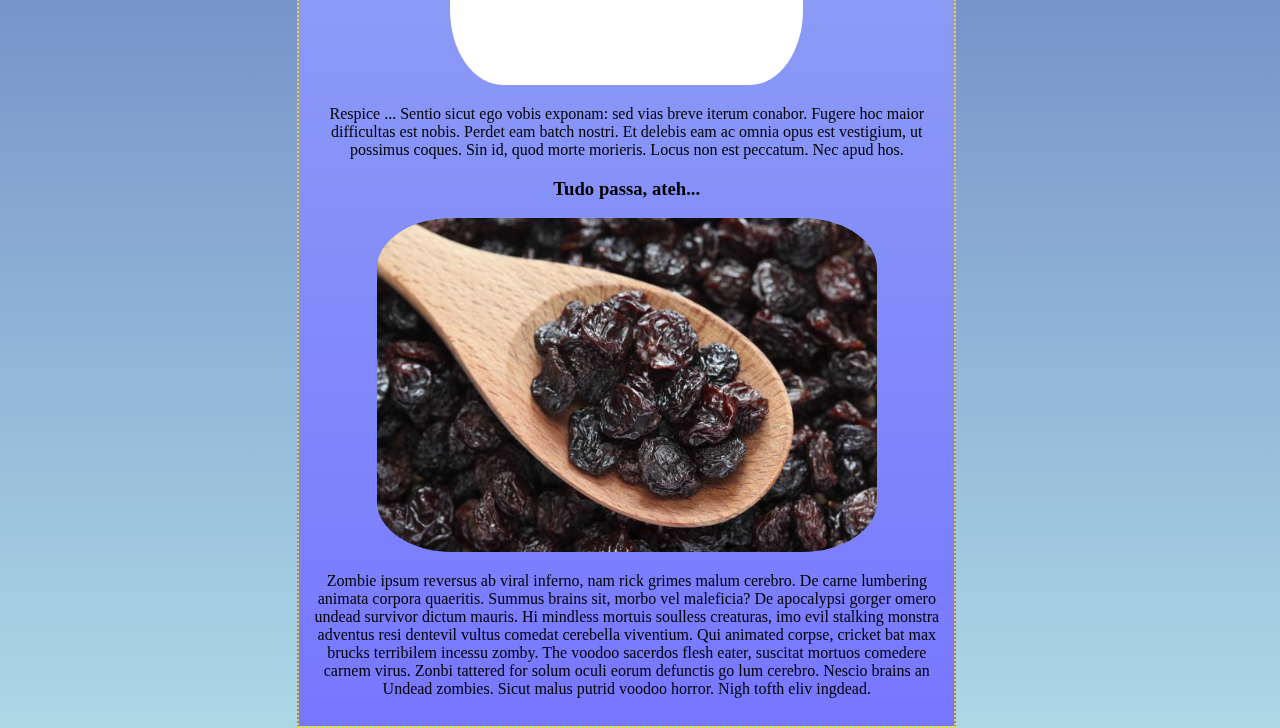
==== commit 3b56bfeb: "updated some issues" ====
--- a/index.html
+++ b/index.html
@@ -12,7 +12,7 @@
 	</head>
 	<body>
 		<header>
-			<div class="col-md-12">
+			<div class="header">
 				<h1>Memelandia: Deixa os garoto brincar</h1>
 				<h2><marquee direction=right> <img src="static/nyan_cat.gif" height="200px"></img></marquee></h2>
 			</div>
@@ -67,23 +67,26 @@
 
 
 			<div class="col-right">
-				<center><h4>Links legais</h4></center>
+				<center><h4>Links legais</h4>
 				<blockquote class="links">
-					<p><a href="#" title="">South America Memes</a></p>
+					<p><a href="about.html" title="">South America Memes</a></p>
 					<p><a href="#" title="">Menes Artistas</a></p>
 					<p><a href="#" title="">Proskpoop</a></p>
 					<p><a href="#" title="">MemeGuy1997</a></p>
 					<p><a href="#`" title="">Mestre3224</a></p>
 					<p><a href="#" title="">Nelson Nascimento, o rei da pisadinha</a></p>
-				</blockquote>	
-				<center><h4>sobre nos</h4></center>
-			    <ul>
-	    	    	<li><a href="#">Home</a></li>
-					<li><a href="#">Produtos</a></li>
-        			<li><a href="#">Missão</a></li>
-	    			<li><a href="#">Links</a></li>
-	    			<li><a href="#">Contato</a></li>
-				</ul>
+				</blockquote>
+				</center>	
+				<center><h4>sobre nos</h4>
+			   	<blockquote class="links">
+					<p><a href="about.html" title="">South America Memes</a></p>
+					<p><a href="#" title="">Sobre nos</a></p>
+					<p><a href="#" title="">Da Memelandia</a></p>
+					<p><a href="#" title="">Parceiros</a></p>
+					<p><a href="#`" title="">Faça seu Meme</a></p>
+					<p><a href="#" title="">Links</a></p>
+				</blockquote>
+				</center>
 			</div>
 
 		</main>
--- a/css/meme.css
+++ b/css/meme.css
@@ -1,5 +1,5 @@
 
-@media screen and (min-width: 800px) {
+@media screen and (min-width: 800px) and (max-width: 1600px) {
 
 	body{	
 	        background-color: lightgreen;
@@ -10,7 +10,6 @@
 	    	margin: 10px;
 	}
 
-
 	header{
 		background-color: lightblue;
 	    background: -webkit-linear-gradient(lightblue, #7777ff); 
@@ -19,45 +18,45 @@
 	    background: linear-gradient(dark-blue, lightblue); 
 		border-radius: 15%;
 		max-height: 300px;
-		margin: 10px;
+		margin: 20px;
+		padding: 10px;
 	}
 
 	header h1{
 		text-align: center;
 		color: red;
 	}
-
 
 	.col-left, .col-center, .col-right{
 		float: left;
-		padding: 10px;
-		max-height: 5000px;
-	}
-
-
+		padding: 1%;
+		text-align: center;
+		background-color: lightblue;
+	    background: -webkit-linear-gradient(lightblue, #7777ff); 
+	    background: -o-linear-gradient(dark-blue, lightblue); 
+	    background: -moz-linear-gradient(dark-blue, lightblue); 
+	    background: linear-gradient(dark-blue, lightblue); 
+	}
 
 	.col-left{
-		border: 2px dotted grey;
-		max-width: 400px;
-		background-color: red;
-		padding: 50px;
+		max-width: 20%;
 	}
 
 	.col-left img{
-		max-width: 300px;
-
+		max-width: 80%;
 	}
 
 	.col-center{
-		max-width: 800px;
+		max-width: 50%;
 		text-align: center;
 		background-color: red;
 		margin-left: 10px;
 		margin-right: 10px;
+		border: 2px dotted gold;
 	}
 
 	.col-center img{
-		max-width: 600px;
+		max-width: 500px;
 		max-height: 500px;
 		border-radius: 15%;
 	}
@@ -73,35 +72,22 @@
 
     }
 
-
 	.col-right{
-		max-width: 200px;
+		max-width: 20%;
 		background-color: red;
 		max-height: 600px;
 	}
 
-	.col-right .sobre{
-		max-width: 200px;
-		background-color: red;
-		float: right;
-		padding: 10px;
-		text-align: center;
-	}
-
-	footer .footer{
+	footer{
 		background-color: green;
+		max-width: 100%
+		max-height: 300px;
 	}
 
 }
 
-	
-
-
-
 
 @media screen and (min-width: 400px ) and (max-width: 799px) {
-
-
 
 	body {	
         background-color: lightgreen;
@@ -142,11 +128,19 @@
 		max-height: 100px;
 
 	}
+
+	.col-left, .col-center, .col-right{
+		background-color: lightblue;
+	    background: -webkit-linear-gradient(lightblue, #7777ff); 
+	    background: -o-linear-gradient(dark-blue, lightblue); 
+	    background: -moz-linear-gradient(dark-blue, lightblue); 
+	    background: linear-gradient(dark-blue, lightblue); 
+	}
     
     main .col-left{
 
     	background-color: red;
-    	max-width: 680px;
+    	max-width: 100%;
     	padding: 100px;
     }
 
@@ -156,17 +150,18 @@
 
     main .col-left iframe{
     	position: center;
-    	width: 400px;
+    	width: 100%;
     	height: 300px;
     	border: 2px dotted blue;
     }
 
-
-	main .col-left img{
-
-    	max-width: 450px;
-    	
-    }
+    main .col-left img, .col-center img, .col-right img{
+		display: block;
+		margin-left: auto;
+		margin-right: auto; 
+
+    }
+
 
  	main .col-center{
 
@@ -190,14 +185,23 @@
     main .col-right{
 
     	background-color: red;
-    	max-width: 200px;
+    	max-width: 100%;
     	padding: 10px;
     	margin: 10px;
     }
 
+    main .col-right p a{
+    	border: 2px dotted blue;
+    	color: gold;
+    }
+
+    main .col-right ul a{
+    	border: 2px dotted blue;
+    	color: gold;
+    }
     footer{
-    	background-color: grey;
-    	min-width: 800px;
+    	background-color: blue;
+    	max-width: 100%;
     }
 
 }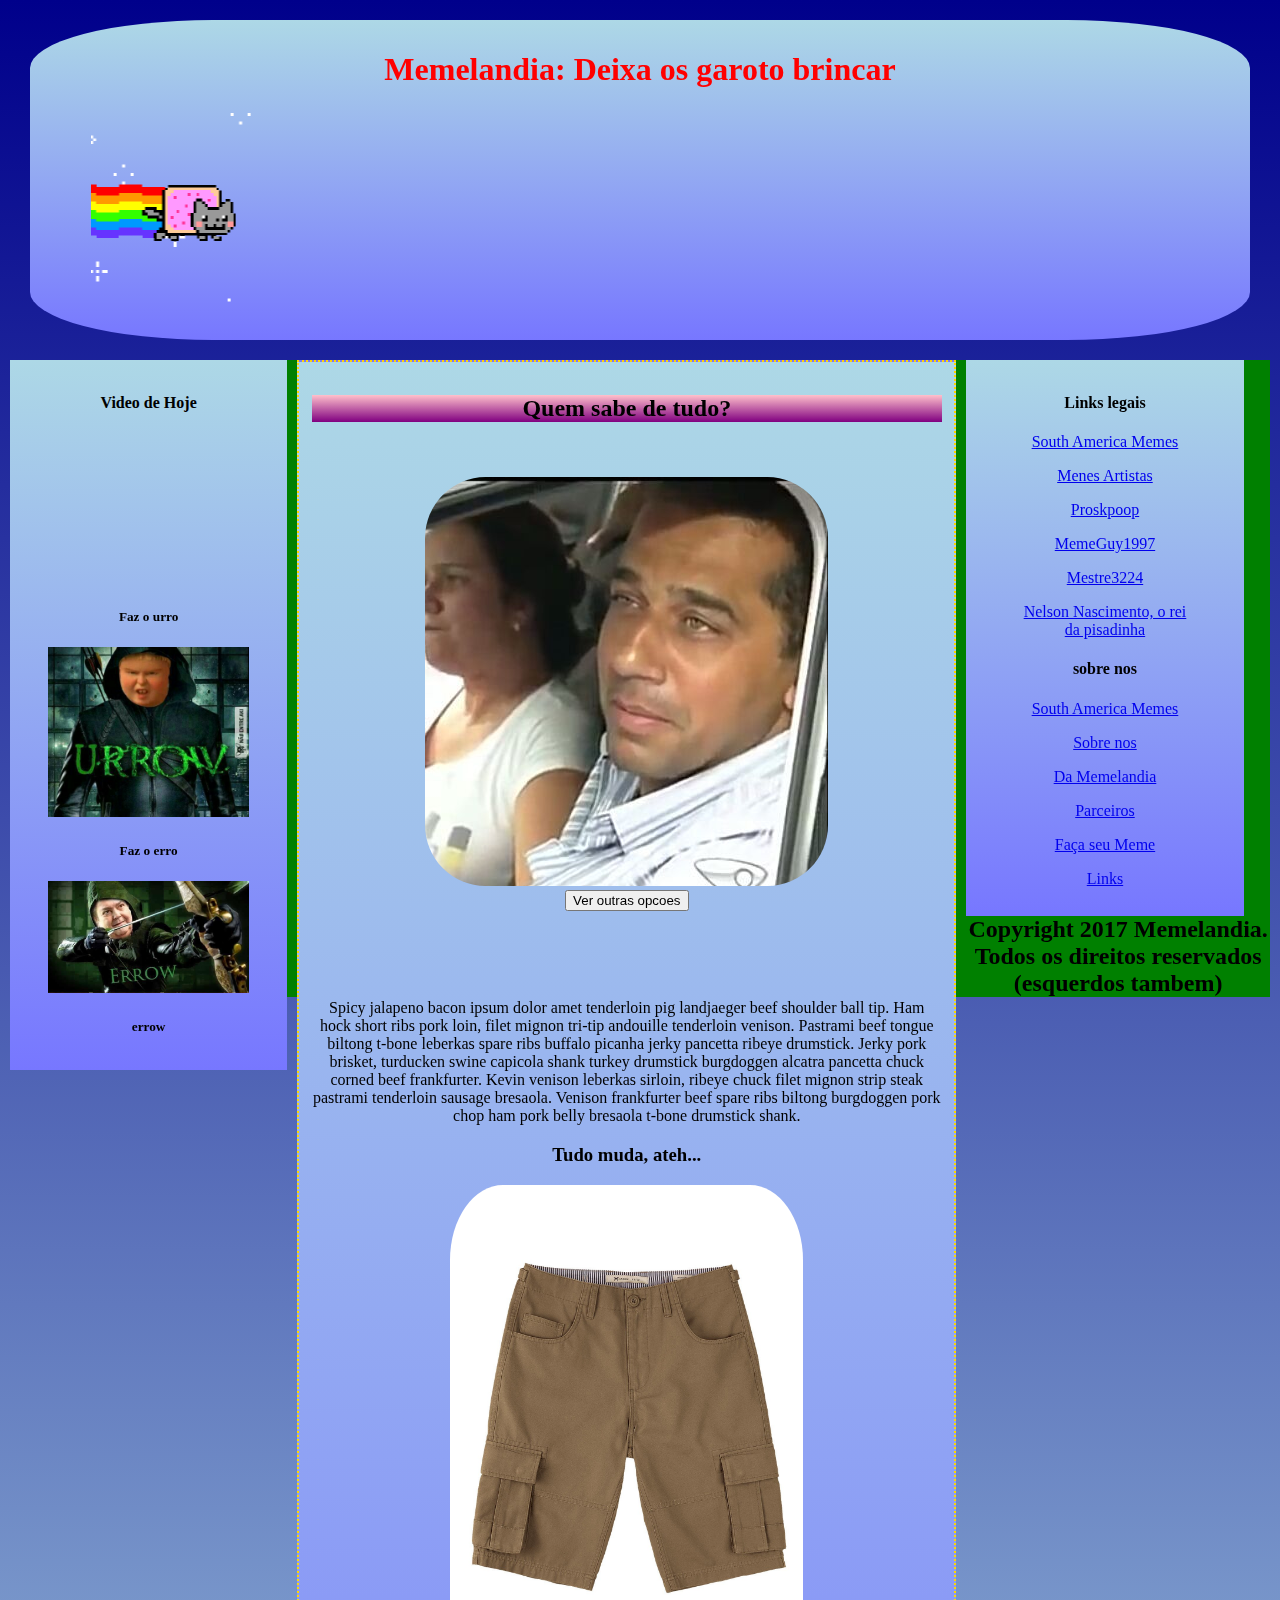
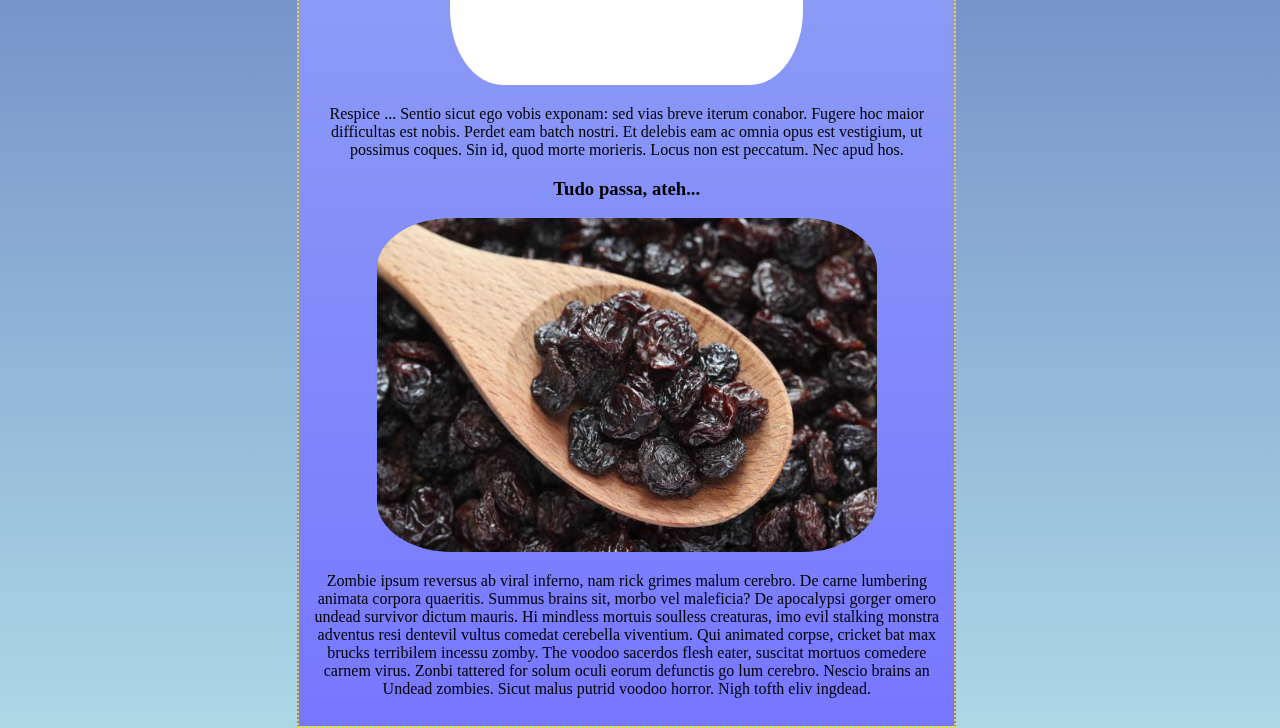
==== commit 3551152d: "Removed some duplicated things" ====
--- a/index.html
+++ b/index.html
@@ -4,8 +4,6 @@
 		<meta charset="utf-8">
 		<meta http-equiv="X-UA-Compatible" content="IE=edge">
 		<title>Memelandia</title>
-		<!--<link rel="stylesheet" href="css/reset.css">-->
-		<!--<link rel="stylesheet" href="css/bootstrap.min.css">-->
 		<link rel="stylesheet" href="css/meme.css">
 		<link rel="icon" href="static/nyan_cat.gif">
 
@@ -59,9 +57,8 @@
 				<div>
 					<img class="imagem" src="static/passa.jpg" alt="">
 				</div>
-
 				<p>
-							Zombie ipsum reversus ab viral inferno, nam rick grimes malum cerebro. De carne lumbering animata corpora quaeritis. Summus brains sit​​, morbo vel maleficia? De apocalypsi gorger omero undead survivor dictum mauris. Hi mindless mortuis soulless creaturas, imo evil stalking monstra adventus resi dentevil vultus comedat cerebella viventium. Qui animated corpse, cricket bat max brucks terribilem incessu zomby. The voodoo sacerdos flesh eater, suscitat mortuos comedere carnem virus. Zonbi tattered for solum oculi eorum defunctis go lum cerebro. Nescio brains an Undead zombies. Sicut malus putrid voodoo horror. Nigh tofth eliv ingdead.
+					Zombie ipsum reversus ab viral inferno, nam rick grimes malum cerebro. De carne lumbering animata corpora quaeritis. Summus brains sit​​, morbo vel maleficia? De apocalypsi gorger omero undead survivor dictum mauris. Hi mindless mortuis soulless creaturas, imo evil stalking monstra adventus resi dentevil vultus comedat cerebella viventium. Qui animated corpse, cricket bat max brucks terribilem incessu zomby. The voodoo sacerdos flesh eater, suscitat mortuos comedere carnem virus. Zonbi tattered for solum oculi eorum defunctis go lum cerebro. Nescio brains an Undead zombies. Sicut malus putrid voodoo horror. Nigh tofth eliv ingdead.
 				</p>
 			</div>
 
--- a/css/meme.css
+++ b/css/meme.css
@@ -1,21 +1,46 @@
-
+/* Responsive layout - when the screen is less than 600px wide, make the three columns stack on top of each other instead of next to each other */
+@media (max-width: 600px) {
+    .dm-col {
+        width: 100%;
+    }
+}
+/* - Generic Declarations - */
+/* Bootstrap like Alert */
+.dm-alert{
+	background-color: blue;
+} 
+
+/* Video thing */
+iframe{
+	width: 80%;
+	height: 20%;
+}
+
+/* Layout */
+body, header, .col-left, .col-center, .col-right{
+    background: -o-linear-gradient(dark-blue, lightblue); 
+    background: -moz-linear-gradient(dark-blue, lightblue); 
+    background: linear-gradient(dark-blue, lightblue); 
+}
+
+main .col-center h2{
+    background: -webkit-linear-gradient(pink, purple); 
+	background: -o-linear-gradient(pink, purple); 
+	background: -moz-linear-gradient(pink, purple);  
+	background: linear-gradient(pink, purple); 
+}
+
+/* - Specific Declarations - Desktop */
 @media screen and (min-width: 800px) and (max-width: 1600px) {
-
 	body{	
-	        background-color: lightgreen;
-	        background: -webkit-linear-gradient(darkblue, lightblue); 
-	    	background: -o-linear-gradient(dark-blue, lightblue); 
-	    	background: -moz-linear-gradient(dark-blue, lightblue); 
-	    	background: linear-gradient(dark-blue, lightblue); 
-	    	margin: 10px;
+        background-color: lightgreen;
+        background: -webkit-linear-gradient(darkblue, lightblue); 
+    	margin: 10px;
 	}
 
 	header{
 		background-color: lightblue;
 	    background: -webkit-linear-gradient(lightblue, #7777ff); 
-	    background: -o-linear-gradient(dark-blue, lightblue); 
-	    background: -moz-linear-gradient(dark-blue, lightblue); 
-	    background: linear-gradient(dark-blue, lightblue); 
 		border-radius: 15%;
 		max-height: 300px;
 		margin: 20px;
@@ -33,9 +58,6 @@
 		text-align: center;
 		background-color: lightblue;
 	    background: -webkit-linear-gradient(lightblue, #7777ff); 
-	    background: -o-linear-gradient(dark-blue, lightblue); 
-	    background: -moz-linear-gradient(dark-blue, lightblue); 
-	    background: linear-gradient(dark-blue, lightblue); 
 	}
 
 	.col-left{
@@ -65,11 +87,6 @@
     	text-align: center;
     	background-color: pink;
     	background-color: lightgreen;
-        background: -webkit-linear-gradient(pink, purple); 
-    	background: -o-linear-gradient(pink, purple); 
-    	background: -moz-linear-gradient(pink, purple);  
-    	background: linear-gradient(pink, purple); 
-
     }
 
 	.col-right{
@@ -86,17 +103,14 @@
 
 }
 
+/* - Specific Declarations - Mobile */
 
 @media screen and (min-width: 400px ) and (max-width: 799px) {
 
 	body {	
         background-color: lightgreen;
-        background: -webkit-linear-gradient(darkblue, lightblue); 
-    	background: -o-linear-gradient(dark-blue, lightblue); 
-    	background: -moz-linear-gradient(dark-blue, lightblue); 
-    	background: linear-gradient(dark-blue, lightblue); 
-    }
-
+        background: -webkit-linear-gradient(darkblue, lightblue);
+    }
 
     main{
     	padding: 10px;
@@ -131,14 +145,10 @@
 
 	.col-left, .col-center, .col-right{
 		background-color: lightblue;
-	    background: -webkit-linear-gradient(lightblue, #7777ff); 
-	    background: -o-linear-gradient(dark-blue, lightblue); 
-	    background: -moz-linear-gradient(dark-blue, lightblue); 
-	    background: linear-gradient(dark-blue, lightblue); 
+	    background: -webkit-linear-gradient(lightblue, #7777ff);
 	}
     
     main .col-left{
-
     	background-color: red;
     	max-width: 100%;
     	padding: 100px;
@@ -162,9 +172,7 @@
 
     }
 
-
  	main .col-center{
-
     	background-color: red;
     	max-width: 680px;    	
     	padding: 10px;
@@ -175,15 +183,9 @@
     	text-align: center;
     	background-color: pink;
     	background-color: lightgreen;
-        background: -webkit-linear-gradient(pink, purple); 
-    	background: -o-linear-gradient(pink, purple); 
-    	background: -moz-linear-gradient(pink, purple);  
-    	background: linear-gradient(pink, purple); 
-
     }
 
     main .col-right{
-
     	background-color: red;
     	max-width: 100%;
     	padding: 10px;
@@ -199,9 +201,9 @@
     	border: 2px dotted blue;
     	color: gold;
     }
+
     footer{
     	background-color: blue;
     	max-width: 100%;
     }
-
 }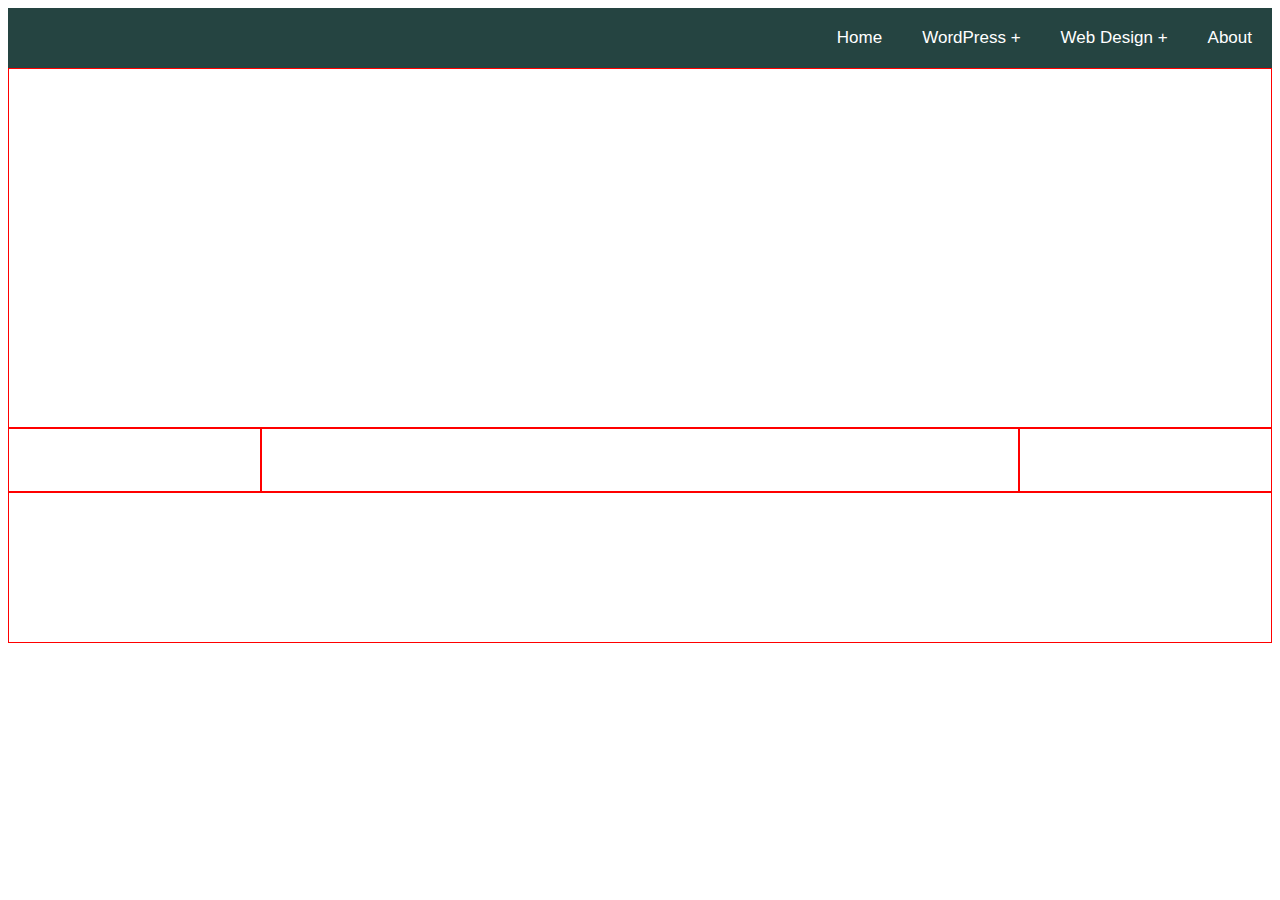
==== commit 0bed1712: "Responsive" ====
--- a/index.html
+++ b/index.html
@@ -9,93 +9,83 @@
 
 	</head>
 	<body>
-		<header>
-			<div class="header">
-				<h1>Memelandia: Deixa os garoto brincar</h1>
-				<h2><marquee direction=right> <img src="static/nyan_cat.gif" height="200px"></img></marquee></h2>
-			</div>
-		</header>
+		<nav>
+	        <label for="drop" class="toggle">Menu</label>
+	        <input type="checkbox" id="drop" />
 
+            <ul class="menu">
+                <li><a href="#">Home</a></li>
+                <li>
+                    <!-- First Tier Drop Down -->
+                    <label for="drop-1" class="toggle">WordPress +</label>
+                    <a href="#">WordPress</a>
+                    <input type="checkbox" id="drop-1"/>
+                    <ul>
+                        <li><a href="#">Themes and stuff</a></li>
+                        <li><a href="#">Plugins</a></li>
+                        <li><a href="#">Tutorials</a></li>
+                    </ul> 
+                </li>
+                <li>
 
-		<main>
-			<div class="col-left">
-				<h4>Video de Hoje</h4>
-				<center><iframe id="videoframe" src="https://www.youtube.com/embed/V-bFAKYftto" frameborder="0" gesture="media" allow="encrypted-media" allowfullscreen></iframe></center>
-				<h5>Faz o urro</h5>
-				<img src="static/urrow.jpg" alt="">
-				<h5>Faz o erro</h5>
-				<img src="static/errow.jpg" alt="">
-				<h5>errow</h5>
-			</div>
-			<div class="col-center">
-				<h2>Quem sabe de tudo?</h2>
-				<br>
-				<br>
-				<div>
-					<img src="#" class="imagem" id="irineu">
+                <!-- First Tier Drop Down -->
+                <label for="drop-2" class="toggle">Web Design +</label>
+                <a href="#">Web Design</a>
+                <input type="checkbox" id="drop-2"/>
+                <ul>
+                    <li><a href="#">Resources</a></li>
+                    <li><a href="#">Links</a></li>
+                    <li>
+                       
+                    <!-- Second Tier Drop Down -->        
+                    <label for="drop-3" class="toggle">Tutorials +</label>
+                    <a href="#">Tutorials</a>         
+                    <input type="checkbox" id="drop-3"/>
+
+                    <ul>
+                        <li><a href="#">HTML/CSS</a></li>
+                        <li><a href="#">jQuery</a></li>
+                        <li><a href="#">Other</a></li>
+                    </ul>
+                    </li>
+                </ul>
+                </li>
+                <li><a href="about.html">About</a></li>
+            </ul>
+
+	    </nav>
+
+		<div class="container">
+
+			<div class="row">
+				<div class="col-10">
+					<h1>Memelandia: Deixa os garoto brincar</h1>
+					<h2><marquee direction=right><img src="static/nyan_cat.gif"></img></marquee></h2>
 				</div>
-				<div>
-					<button type="button" onclick="irineu()" class="btn btn-primary">Ver outras opcoes</button>
-				</div>
-				<br><br><br><br>
-				<p>
-					Spicy jalapeno bacon ipsum dolor amet tenderloin pig landjaeger beef shoulder ball tip. Ham hock short ribs pork loin, filet mignon tri-tip andouille tenderloin venison. Pastrami beef tongue biltong t-bone leberkas spare ribs buffalo picanha jerky pancetta ribeye drumstick. Jerky pork brisket, turducken swine capicola shank turkey drumstick burgdoggen alcatra pancetta chuck corned beef frankfurter. Kevin venison leberkas sirloin, ribeye chuck filet mignon strip steak pastrami tenderloin sausage bresaola. Venison frankfurter beef spare ribs biltong burgdoggen pork chop ham pork belly bresaola t-bone drumstick shank.
-				</p>
-
-				<h3>Tudo muda, ateh...</h3>
-
-				<div id="muda">
-					<img class="imagem" src="static/bermuda.jpg" alt="">
-				</div>
-
-				<p>
-					Respice ... Sentio sicut ego vobis exponam: sed vias breve iterum conabor. Fugere hoc maior difficultas est nobis. Perdet eam batch nostri. Et delebis eam ac omnia opus est vestigium, ut possimus coques. Sin id, quod morte morieris. Locus non est peccatum. Nec apud hos. 
-				</p>
-
-				<h3>Tudo passa, ateh...</h3>
-
-				<div>
-					<img class="imagem" src="static/passa.jpg" alt="">
-				</div>
-				<p>
-					Zombie ipsum reversus ab viral inferno, nam rick grimes malum cerebro. De carne lumbering animata corpora quaeritis. Summus brains sit​​, morbo vel maleficia? De apocalypsi gorger omero undead survivor dictum mauris. Hi mindless mortuis soulless creaturas, imo evil stalking monstra adventus resi dentevil vultus comedat cerebella viventium. Qui animated corpse, cricket bat max brucks terribilem incessu zomby. The voodoo sacerdos flesh eater, suscitat mortuos comedere carnem virus. Zonbi tattered for solum oculi eorum defunctis go lum cerebro. Nescio brains an Undead zombies. Sicut malus putrid voodoo horror. Nigh tofth eliv ingdead.
-				</p>
 			</div>
 
 
-			<div class="col-right">
-				<center><h4>Links legais</h4>
-				<blockquote class="links">
-					<p><a href="about.html" title="">South America Memes</a></p>
-					<p><a href="#" title="">Menes Artistas</a></p>
-					<p><a href="#" title="">Proskpoop</a></p>
-					<p><a href="#" title="">MemeGuy1997</a></p>
-					<p><a href="#`" title="">Mestre3224</a></p>
-					<p><a href="#" title="">Nelson Nascimento, o rei da pisadinha</a></p>
-				</blockquote>
-				</center>	
-				<center><h4>sobre nos</h4>
-			   	<blockquote class="links">
-					<p><a href="about.html" title="">South America Memes</a></p>
-					<p><a href="#" title="">Sobre nos</a></p>
-					<p><a href="#" title="">Da Memelandia</a></p>
-					<p><a href="#" title="">Parceiros</a></p>
-					<p><a href="#`" title="">Faça seu Meme</a></p>
-					<p><a href="#" title="">Links</a></p>
-				</blockquote>
-				</center>
+
+			<div class="row">
+				<div class="col-2">
+					Left
+				</div>
+
+				<div class="col-6">
+					Center
+				</div>
+
+				<div class="col-2">
+					Right
+				</div>
 			</div>
 
-		</main>
-
-		<footer>
-			<div class="footer">
-				<center>
+			<div class="row">
+				<div class="col-10">
 					<h2>Copyright 2017 Memelandia. Todos os direitos reservados (esquerdos tambem)</h2>
-				</center>
+				</div>
 			</div>
-		</footer>
-
-		<script src="js/custom.js"></script>
+		</div>
+		<!--<script src="js/custom.js"></script>-->
 	</body>
 </html>--- a/css/meme.css
+++ b/css/meme.css
@@ -1,209 +1,323 @@
-/* Responsive layout - when the screen is less than 600px wide, make the three columns stack on top of each other instead of next to each other */
-@media (max-width: 600px) {
-    .dm-col {
-        width: 100%;
-    }
-}
-/* - Generic Declarations - */
-/* Bootstrap like Alert */
-.dm-alert{
-	background-color: blue;
-} 
-
-/* Video thing */
-iframe{
-	width: 80%;
-	height: 20%;
-}
-
-/* Layout */
-body, header, .col-left, .col-center, .col-right{
-    background: -o-linear-gradient(dark-blue, lightblue); 
-    background: -moz-linear-gradient(dark-blue, lightblue); 
-    background: linear-gradient(dark-blue, lightblue); 
-}
-
-main .col-center h2{
-    background: -webkit-linear-gradient(pink, purple); 
-	background: -o-linear-gradient(pink, purple); 
-	background: -moz-linear-gradient(pink, purple);  
-	background: linear-gradient(pink, purple); 
-}
-
-/* - Specific Declarations - Desktop */
-@media screen and (min-width: 800px) and (max-width: 1600px) {
-	body{	
-        background-color: lightgreen;
-        background: -webkit-linear-gradient(darkblue, lightblue); 
-    	margin: 10px;
-	}
-
-	header{
-		background-color: lightblue;
-	    background: -webkit-linear-gradient(lightblue, #7777ff); 
-		border-radius: 15%;
-		max-height: 300px;
-		margin: 20px;
-		padding: 10px;
-	}
-
-	header h1{
+* {
+    box-sizing: border-box;
+}
+
+html {
+    font-family: "Lucida Sans", sans-serif;
+    /*background: #212121;*/
+	font-size:22px;
+	line-height: 32px;
+	color: #ffffff;
+	margin: 0;
+	padding: 0;
+	word-wrap:break-word !important;
+	/*font-family: 'Open Sans', sans-serif;*/
+}
+
+/* Generic */
+img{
+	max-width: 100%;
+    height: auto;
+}
+
+[class*="col-"] {
+    float: left;
+    padding: 15px;
+    border: 1px solid red;
+}
+
+.row::after {
+    content: "";
+    clear: both;
+    display: table;
+}
+
+/* For mobile phones: */
+[class*="col-"] {
+    width: 100%;
+}
+
+@media only screen and (min-width: 600px) {
+    /* For tablets: */
+	.col-m-1{width: 10%;}
+	.col-m-2{width: 20%;}
+	.col-m-3{width: 30%;}
+	.col-m-4{width: 40%;}
+	.col-m-5{width: 50%;}
+	.col-m-6{width: 60%;}
+	.col-m-7{width: 70%;}
+	.col-m-8{width: 80%;}
+	.col-m-9{width: 90%;}
+	.col-m-10{width: 100%;}
+
+	marquee img{
+		height: 10%;
+	}
+}
+
+@media only screen and (min-width: 768px) {
+    /* For desktop: */
+	.col-1{width: 10%;}
+	.col-2{width: 20%;}
+	.col-3{width: 30%;}
+	.col-4{width: 40%;}
+	.col-5{width: 50%;}
+	.col-6{width: 60%;}
+	.col-7{width: 70%;}
+	.col-8{width: 80%;}
+	.col-9{width: 90%;}
+	.col-10{width: 100%;}
+
+	marquee img{
+		height: 200px;
+	}
+}
+
+
+/* Menu */
+/* https://codepen.io/andornagy/pen/RNeydj */
+
+.toggle,
+[id^=drop] {
+	display: none;
+}
+
+/* Giving a background-color to the nav container. */
+nav { 
+	margin:0;
+	padding: 0;
+	background-color: #254441;
+}
+
+/* Since we'll have the "ul li" "float:left"
+ * we need to add a clear after the container. */
+
+nav:after {
+	content:"";
+	display:table;
+	clear:both;
+}
+
+/* Removing padding, margin and "list-style" from the "ul",
+ * and adding "position:reltive" */
+nav ul {
+	float: right;
+	padding:0;
+	margin:0;
+	list-style: none;
+	position: relative;
+}
+	
+/* Positioning the navigation items inline */
+nav ul li {
+	margin: 0px;
+	display:inline-block;
+	float: left;
+	background-color: #254441;
+}
+
+/* Styling the links */
+nav a {
+	display: block;
+	padding: 14px 20px;	
+	color: #FFF;
+	font-size: 17px;
+	text-decoration: none;
+}
+
+
+nav ul li ul li:hover { background: #000000; }
+
+/* Background color change on Hover */
+nav a:hover { 
+	background-color: #000000; 
+}
+
+/* Hide Dropdowns by Default
+ * and giving it a position of absolute */
+nav ul ul {
+	display: none;
+	position: absolute; 
+	/* has to be the same number as the "line-height" of "nav a" */
+	top: 60px; 
+}
+	
+/* Display Dropdowns on Hover */
+nav ul li:hover > ul {
+	display:inherit;
+}
+	
+/* Fisrt Tier Dropdown */
+nav ul ul li {
+	width:170px;
+	float:none;
+	display:list-item;
+	position: relative;
+}
+
+/* Second, Third and more Tiers	
+ * We move the 2nd and 3rd etc tier dropdowns to the left
+ * by the amount of the width of the first tier.
+*/
+nav ul ul ul li {
+	position: relative;
+	top:-60px;
+	/* has to be the same number as the "width" of "nav ul ul li" */ 
+	left:170px; 
+}
+
+	
+/* Change ' +' in order to change the Dropdown symbol */
+li > a:after { content:  ' +'; }
+li > a:only-child:after { content: ''; }
+
+/* Media Queries
+--------------------------------------------- */
+
+@media all and (max-width : 768px) {
+
+	#logo {
+		display: block;
+		padding: 0;
+		width: 100%;
 		text-align: center;
-		color: red;
-	}
-
-	.col-left, .col-center, .col-right{
-		float: left;
-		padding: 1%;
-		text-align: center;
-		background-color: lightblue;
-	    background: -webkit-linear-gradient(lightblue, #7777ff); 
-	}
-
-	.col-left{
-		max-width: 20%;
-	}
-
-	.col-left img{
-		max-width: 80%;
-	}
-
-	.col-center{
-		max-width: 50%;
-		text-align: center;
-		background-color: red;
-		margin-left: 10px;
-		margin-right: 10px;
-		border: 2px dotted gold;
-	}
-
-	.col-center img{
-		max-width: 500px;
-		max-height: 500px;
-		border-radius: 15%;
-	}
-
-    main .col-center h2{
-    	text-align: center;
-    	background-color: pink;
-    	background-color: lightgreen;
-    }
-
-	.col-right{
-		max-width: 20%;
-		background-color: red;
-		max-height: 600px;
-	}
-
-	footer{
-		background-color: green;
-		max-width: 100%
-		max-height: 300px;
-	}
-
-}
-
-/* - Specific Declarations - Mobile */
-
-@media screen and (min-width: 400px ) and (max-width: 799px) {
-
-	body {	
-        background-color: lightgreen;
-        background: -webkit-linear-gradient(darkblue, lightblue);
-    }
-
-    main{
-    	padding: 10px;
-    	margin: 10px;
-    }
-
-    img{
-    	max-width: 300px;
-    	border-radius: 15%;
-    }
-
-	header{
-		padding-top: 10px;
-		background-color: lightblue;
-		border-radius: 10%;
-		max-height: 250px;	
-		border: 2px dotted #bbbb00;	
-	}
-
-	header h1{
-		padding: 10px;
-		color: red;
-		text-align: center;
-		max-height: 150px;
-	}
-
-	header img{
-		max-width: 100px;
-		max-height: 100px;
-
-	}
-
-	.col-left, .col-center, .col-right{
-		background-color: lightblue;
-	    background: -webkit-linear-gradient(lightblue, #7777ff);
-	}
-    
-    main .col-left{
-    	background-color: red;
-    	max-width: 100%;
-    	padding: 100px;
-    }
-
-    main .col-left h4, h5{
-    	text-align: center;
-	}
-
-    main .col-left iframe{
-    	position: center;
-    	width: 100%;
-    	height: 300px;
-    	border: 2px dotted blue;
-    }
-
-    main .col-left img, .col-center img, .col-right img{
-		display: block;
-		margin-left: auto;
-		margin-right: auto; 
-
-    }
-
- 	main .col-center{
-    	background-color: red;
-    	max-width: 680px;    	
-    	padding: 10px;
-    	margin: 15px;
-    }
-
-    main .col-center h2{
-    	text-align: center;
-    	background-color: pink;
-    	background-color: lightgreen;
-    }
-
-    main .col-right{
-    	background-color: red;
-    	max-width: 100%;
-    	padding: 10px;
-    	margin: 10px;
-    }
-
-    main .col-right p a{
-    	border: 2px dotted blue;
-    	color: gold;
-    }
-
-    main .col-right ul a{
-    	border: 2px dotted blue;
-    	color: gold;
-    }
-
-    footer{
-    	background-color: blue;
-    	max-width: 100%;
-    }
-}+		float: none;
+	}
+
+	nav {
+		margin: 0;
+	}
+
+	/* Hide the navigation menu by default */
+	/* Also hide the  */
+	.toggle + a,
+	.menu {
+		display: none;
+	}
+
+	/* Stylinf the toggle lable */
+	.toggle {
+		display: block;
+		background-color: #254441;
+		padding:14px 20px;	
+		color:#FFF;
+		font-size:17px;
+		text-decoration:none;
+		border:none;
+	}
+
+	.toggle:hover {
+		background-color: #000000;
+	}
+
+	/* Display Dropdown when clicked on Parent Lable */
+	[id^=drop]:checked + ul {
+		display: block;
+	}
+
+	/* Change menu item's width to 100% */
+	nav ul li {
+		display: block;
+		width: 100%;
+		}
+
+	nav ul ul .toggle,
+	nav ul ul a {
+		padding: 0 40px;
+	}
+
+	nav ul ul ul a {
+		padding: 0 80px;
+	}
+
+	nav a:hover,
+ 	nav ul ul ul a {
+		background-color: #000000;
+	}
+  
+	nav ul li ul li .toggle,
+	nav ul ul a,
+  	nav ul ul ul a{
+		padding:14px 20px;	
+		color:#FFF;
+		font-size:17px; 
+	}
+  
+  
+	nav ul li ul li .toggle,
+	nav ul ul a {
+		background-color: #212121; 
+	}
+
+	/* Hide Dropdowns by Default */
+	nav ul ul {
+		float: none;
+		position:static;
+		color: #ffffff;
+		/* has to be the same number as the "line-height" of "nav a" */
+	}
+		
+	/* Hide menus on hover */
+	nav ul ul li:hover > ul,
+	nav ul li:hover > ul {
+		display: none;
+	}
+		
+	/* Fisrt Tier Dropdown */
+	nav ul ul li {
+		display: block;
+		width: 100%;
+	}
+
+	nav ul ul ul li {
+		position: static;
+		/* has to be the same number as the "width" of "nav ul ul li" */ 
+
+	}
+
+}
+
+@media all and (max-width : 330px) {
+
+	nav ul li {
+		display:block;
+		width: 94%;
+	}
+
+}
+
+/*
+.col-1{width: 10%;}
+.col-2{width: 20%;}
+.col-3{width: 30%;}
+.col-4{width: 40%;}
+.col-5{width: 50%;}
+.col-6{width: 60%;}
+.col-7{width: 70%;}
+.col-8{width: 80%;}
+.col-9{width: 90%;}
+.col-10{width: 100%;}
+*/
+
+/*
+.header {
+    background-color: #9933cc;
+    color: #ffffff;
+    padding: 15px;
+}
+.menu ul {
+    list-style-type: none;
+    margin: 0;
+    padding: 0;
+}
+.menu li {
+    padding: 8px;
+    margin-bottom: 7px;
+    background-color :#33b5e5;
+    color: #ffffff;
+    box-shadow: 0 1px 3px rgba(0,0,0,0.12), 0 1px 2px rgba(0,0,0,0.24);
+}
+.menu li:hover {
+    background-color: #0099cc;
+}
+*/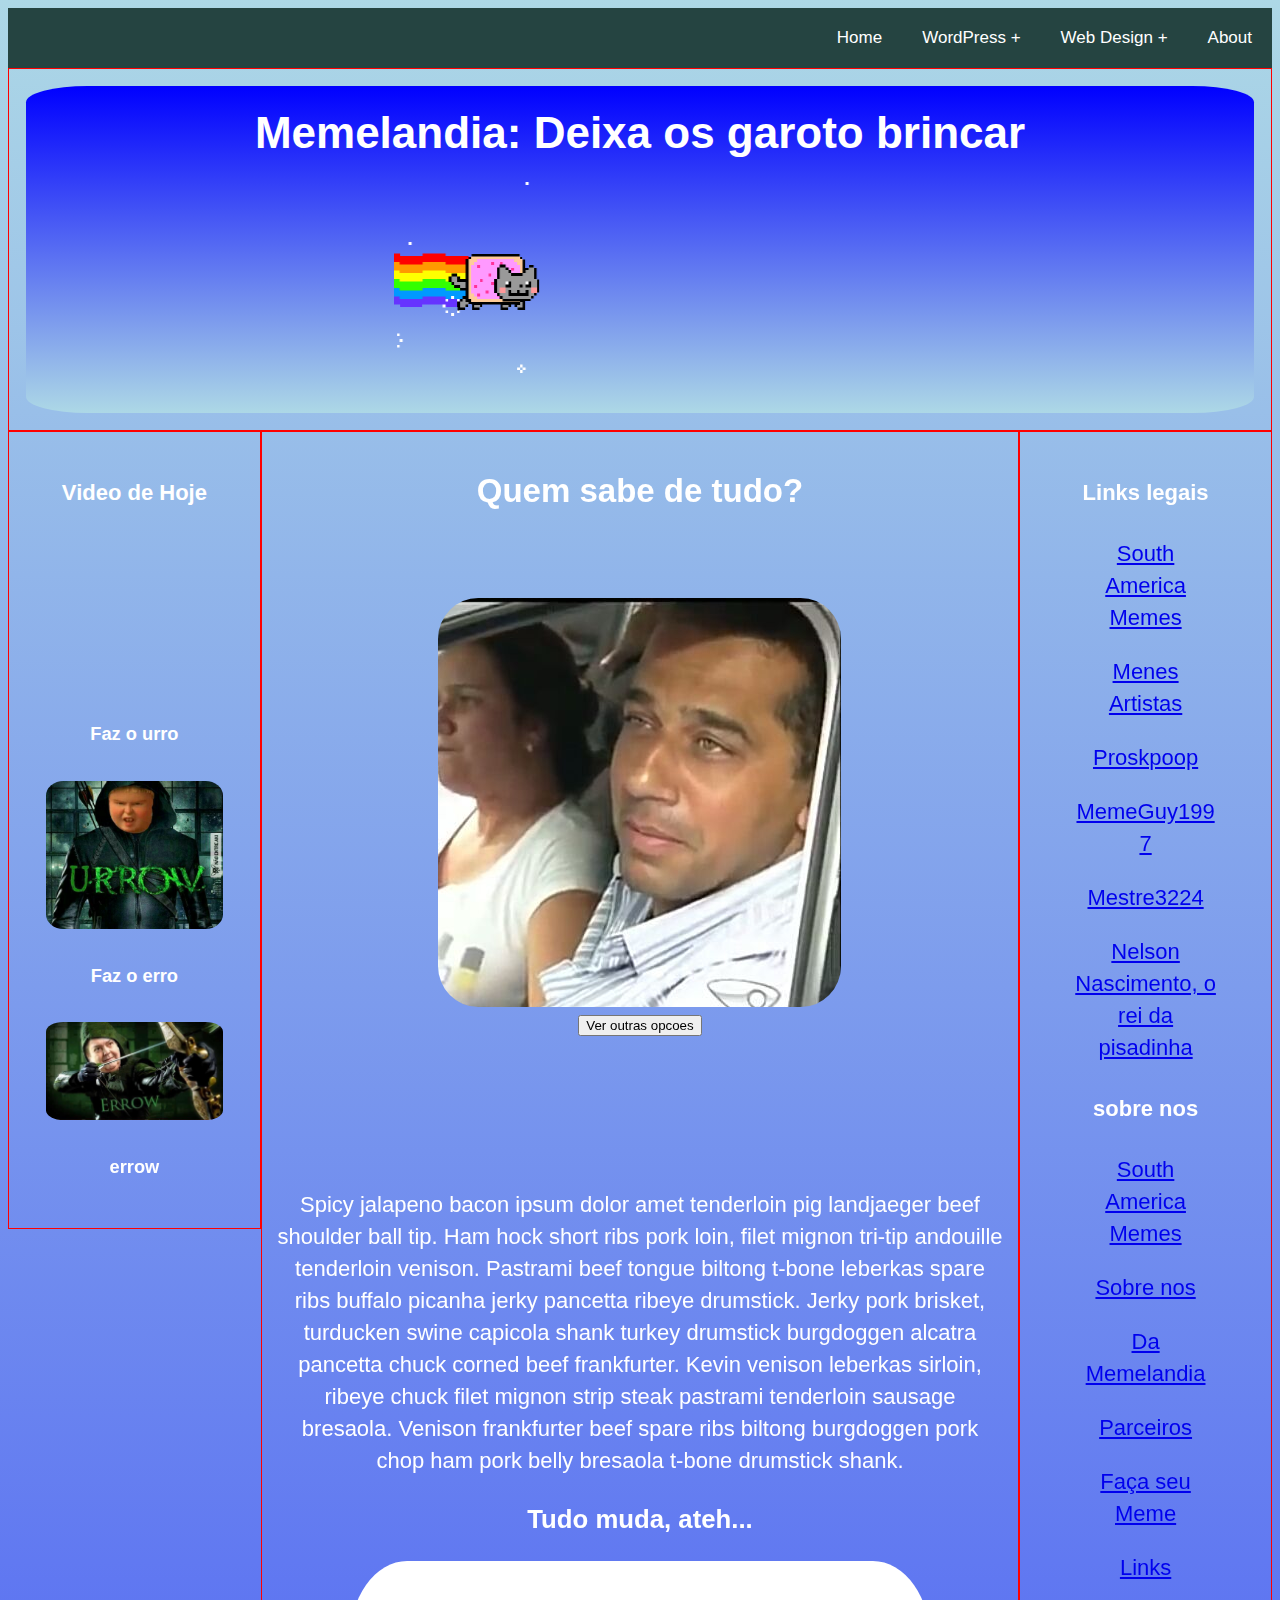
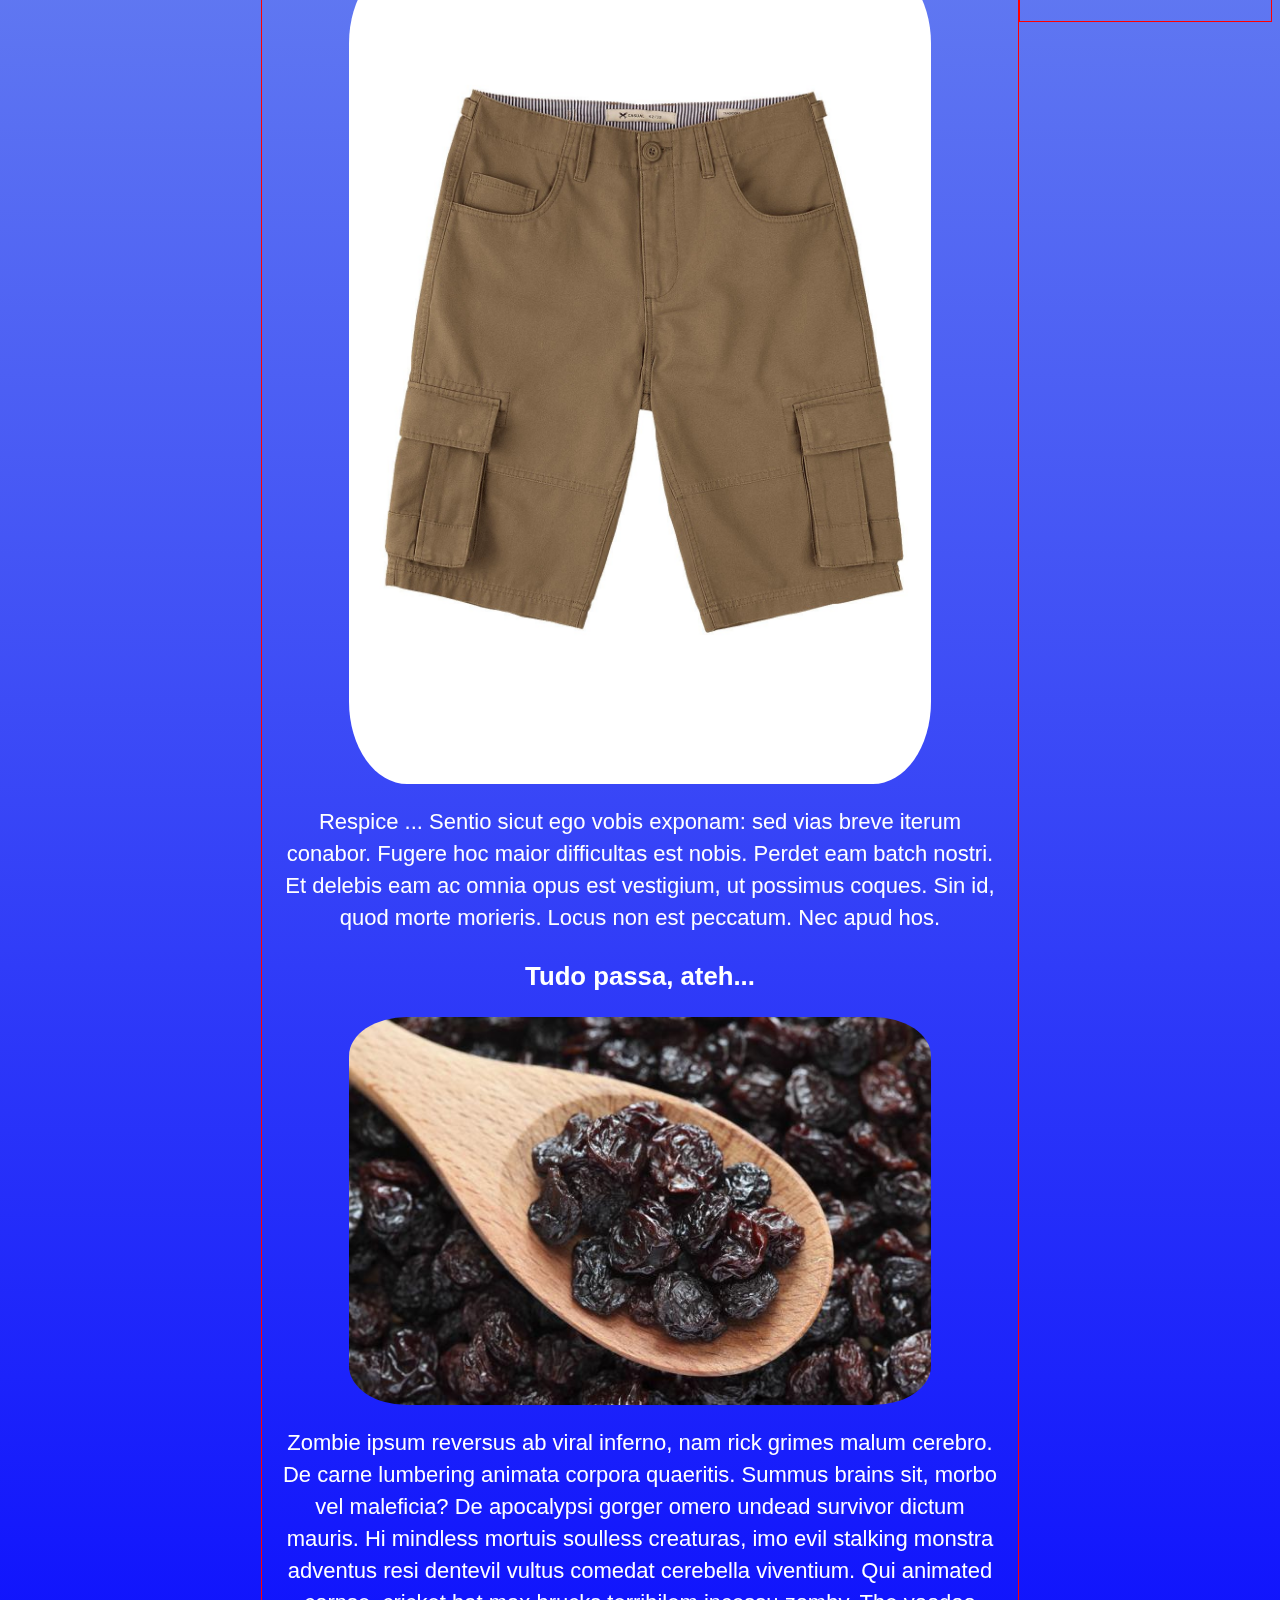
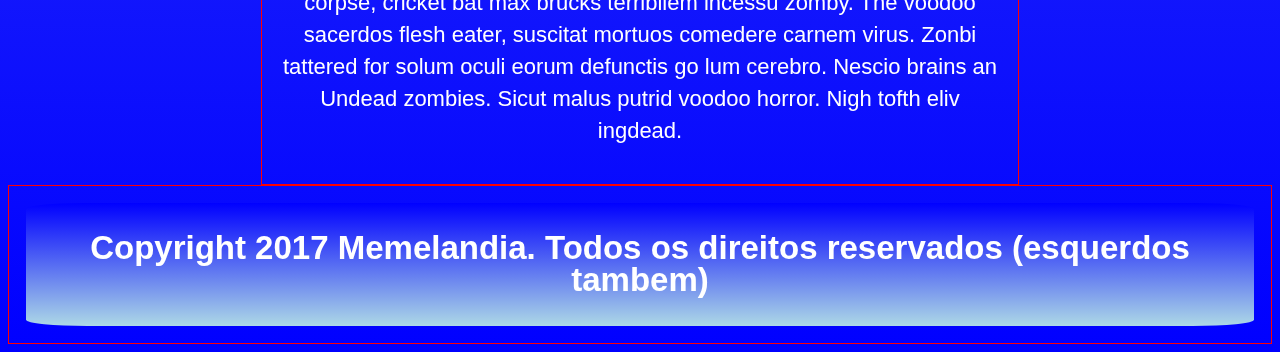
==== commit 1aa5e1a3: "re-added some issues" ====
--- a/index.html
+++ b/index.html
@@ -59,8 +59,10 @@
 
 			<div class="row">
 				<div class="col-10">
-					<h1>Memelandia: Deixa os garoto brincar</h1>
-					<h2><marquee direction=right><img src="static/nyan_cat.gif"></img></marquee></h2>
+					<div class="header">
+						<h1>Memelandia: Deixa os garoto brincar</h1>
+						<h2><marquee direction=right><img src="static/nyan_cat.gif"></img></marquee></h2>	
+					</div>
 				</div>
 			</div>
 
@@ -68,24 +70,84 @@
 
 			<div class="row">
 				<div class="col-2">
-					Left
+					<h4>Video de Hoje</h4>
+					<center><iframe id="videoframe" src="https://www.youtube.com/embed/V-bFAKYftto" frameborder="0" gesture="media" allow="encrypted-media" allowfullscreen></iframe></center>
+					<h5>Faz o urro</h5>
+					<img src="static/urrow.jpg" alt="">
+					<h5>Faz o erro</h5>
+					<img src="static/errow.jpg" alt="">
+					<h5>errow</h5>
+
 				</div>
 
 				<div class="col-6">
-					Center
+					<h2>Quem sabe de tudo?</h2>
+					<br>
+					<br>
+				  	<div>
+						<img src="#" class="imagem" id="irineu">
+					</div>
+					<div class="button">
+						<button type="button" onclick="irineu()" class="btn btn-primary">Ver outras opcoes</button>
+					</div>
+					<br><br><br><br>
+					<p>
+					    Spicy jalapeno bacon ipsum dolor amet tenderloin pig landjaeger beef shoulder ball tip. Ham hock short ribs pork loin, filet mignon tri-tip andouille tenderloin venison. Pastrami beef tongue biltong t-bone leberkas spare ribs buffalo picanha jerky pancetta ribeye drumstick. Jerky pork brisket, turducken swine capicola shank turkey drumstick burgdoggen alcatra pancetta chuck corned beef frankfurter. Kevin venison leberkas sirloin, ribeye chuck filet mignon strip steak pastrami tenderloin sausage bresaola. Venison frankfurter beef spare ribs biltong burgdoggen pork chop ham pork belly bresaola t-bone drumstick shank.
+					</p>
+
+					<h3>Tudo muda, ateh...</h3>
+
+					<div id="muda">
+						<img class="imagem" src="static/bermuda.jpg" alt="">
+					</div>
+
+					<p>
+					    Respice ... Sentio sicut ego vobis exponam: sed vias breve iterum conabor. Fugere hoc maior difficultas est nobis. Perdet eam batch nostri. Et delebis eam ac omnia opus est vestigium, ut possimus coques. Sin id, quod morte morieris. Locus non est peccatum. Nec apud hos. 
+					</p>
+
+					<h3>Tudo passa, ateh...</h3>
+
+					<div>
+						<img class="imagem" src="static/passa.jpg" alt="">
+					</div>
+					<p>
+					    Zombie ipsum reversus ab viral inferno, nam rick grimes malum cerebro. De carne lumbering animata corpora quaeritis. Summus brains sit​​, morbo vel maleficia? De apocalypsi gorger omero undead survivor dictum mauris. Hi mindless mortuis soulless creaturas, imo evil stalking monstra adventus resi dentevil vultus comedat cerebella viventium. Qui animated corpse, cricket bat max brucks terribilem incessu zomby. The voodoo sacerdos flesh eater, suscitat mortuos comedere carnem virus. Zonbi tattered for solum oculi eorum defunctis go lum cerebro. Nescio brains an Undead zombies. Sicut malus putrid voodoo horror. Nigh tofth eliv ingdead.
+					</p>
 				</div>
 
 				<div class="col-2">
-					Right
+					  <center><h4>Links legais</h4>
+					  <blockquote class="links">
+					    <p><a href="about.html" title="">South America Memes</a></p>
+					    <p><a href="#" title="">Menes Artistas</a></p>
+					    <p><a href="#" title="">Proskpoop</a></p>
+					    <p><a href="#" title="">MemeGuy1997</a></p>
+					    <p><a href="#`" title="">Mestre3224</a></p>
+					    <p><a href="#" title="">Nelson Nascimento, o rei da pisadinha</a></p>
+					  </blockquote>
+					  </center> 
+					  <center><h4>sobre nos</h4>
+					    <blockquote class="links">
+					    <p><a href="about.html" title="">South America Memes</a></p>
+					    <p><a href="#" title="">Sobre nos</a></p>
+					    <p><a href="#" title="">Da Memelandia</a></p>
+					    <p><a href="#" title="">Parceiros</a></p>
+					    <p><a href="#`" title="">Faça seu Meme</a></p>
+					    <p><a href="#" title="">Links</a></p>
+					  </blockquote>
+					  </center>
+
 				</div>
 			</div>
 
 			<div class="row">
 				<div class="col-10">
-					<h2>Copyright 2017 Memelandia. Todos os direitos reservados (esquerdos tambem)</h2>
+					<div class="footer">
+						<h2>Copyright 2017 Memelandia. Todos os direitos reservados (esquerdos tambem)</h2>	
+					</div>
 				</div>
 			</div>
 		</div>
-		<!--<script src="js/custom.js"></script>-->
+		<script src="js/custom.js"></script>
 	</body>
 </html>--- a/css/meme.css
+++ b/css/meme.css
@@ -8,9 +8,11 @@
 	font-size:22px;
 	line-height: 32px;
 	color: #ffffff;
+	background: linear-gradient(lightblue, blue);
 	margin: 0;
 	padding: 0;
 	word-wrap:break-word !important;
+	text-align: center;
 	/*font-family: 'Open Sans', sans-serif;*/
 }
 
@@ -35,6 +37,21 @@
 /* For mobile phones: */
 [class*="col-"] {
     width: 100%;
+}
+.row .col-10 .header{
+	text-align: center;
+	padding: 2px;
+	margin: 2px;
+	border-radius: 5%;
+	background: linear-gradient(blue, lightblue);
+}
+
+.row .col-10 .footer{
+	text-align: center;
+	padding: 2px;
+	margin: 2px;
+	border-radius: 5%;
+	background: linear-gradient(blue, lightblue);
 }
 
 @media only screen and (min-width: 600px) {
@@ -55,7 +72,10 @@
 	}
 }
 
+
+
 @media only screen and (min-width: 768px) {
+
     /* For desktop: */
 	.col-1{width: 10%;}
 	.col-2{width: 20%;}
@@ -71,6 +91,26 @@
 	marquee img{
 		height: 200px;
 	}
+
+	/*************************************/
+
+	.container .col-2, .container .col-6{
+		padding: 1%px;
+	}
+
+
+	header .col-6{
+		text-align: center;
+	}
+
+	iframe, img{
+		max-width: 80%;
+		display: block;
+		margin-right: auto;
+		margin-left: auto;
+		border-radius: 10%
+	}
+
 }
 
 
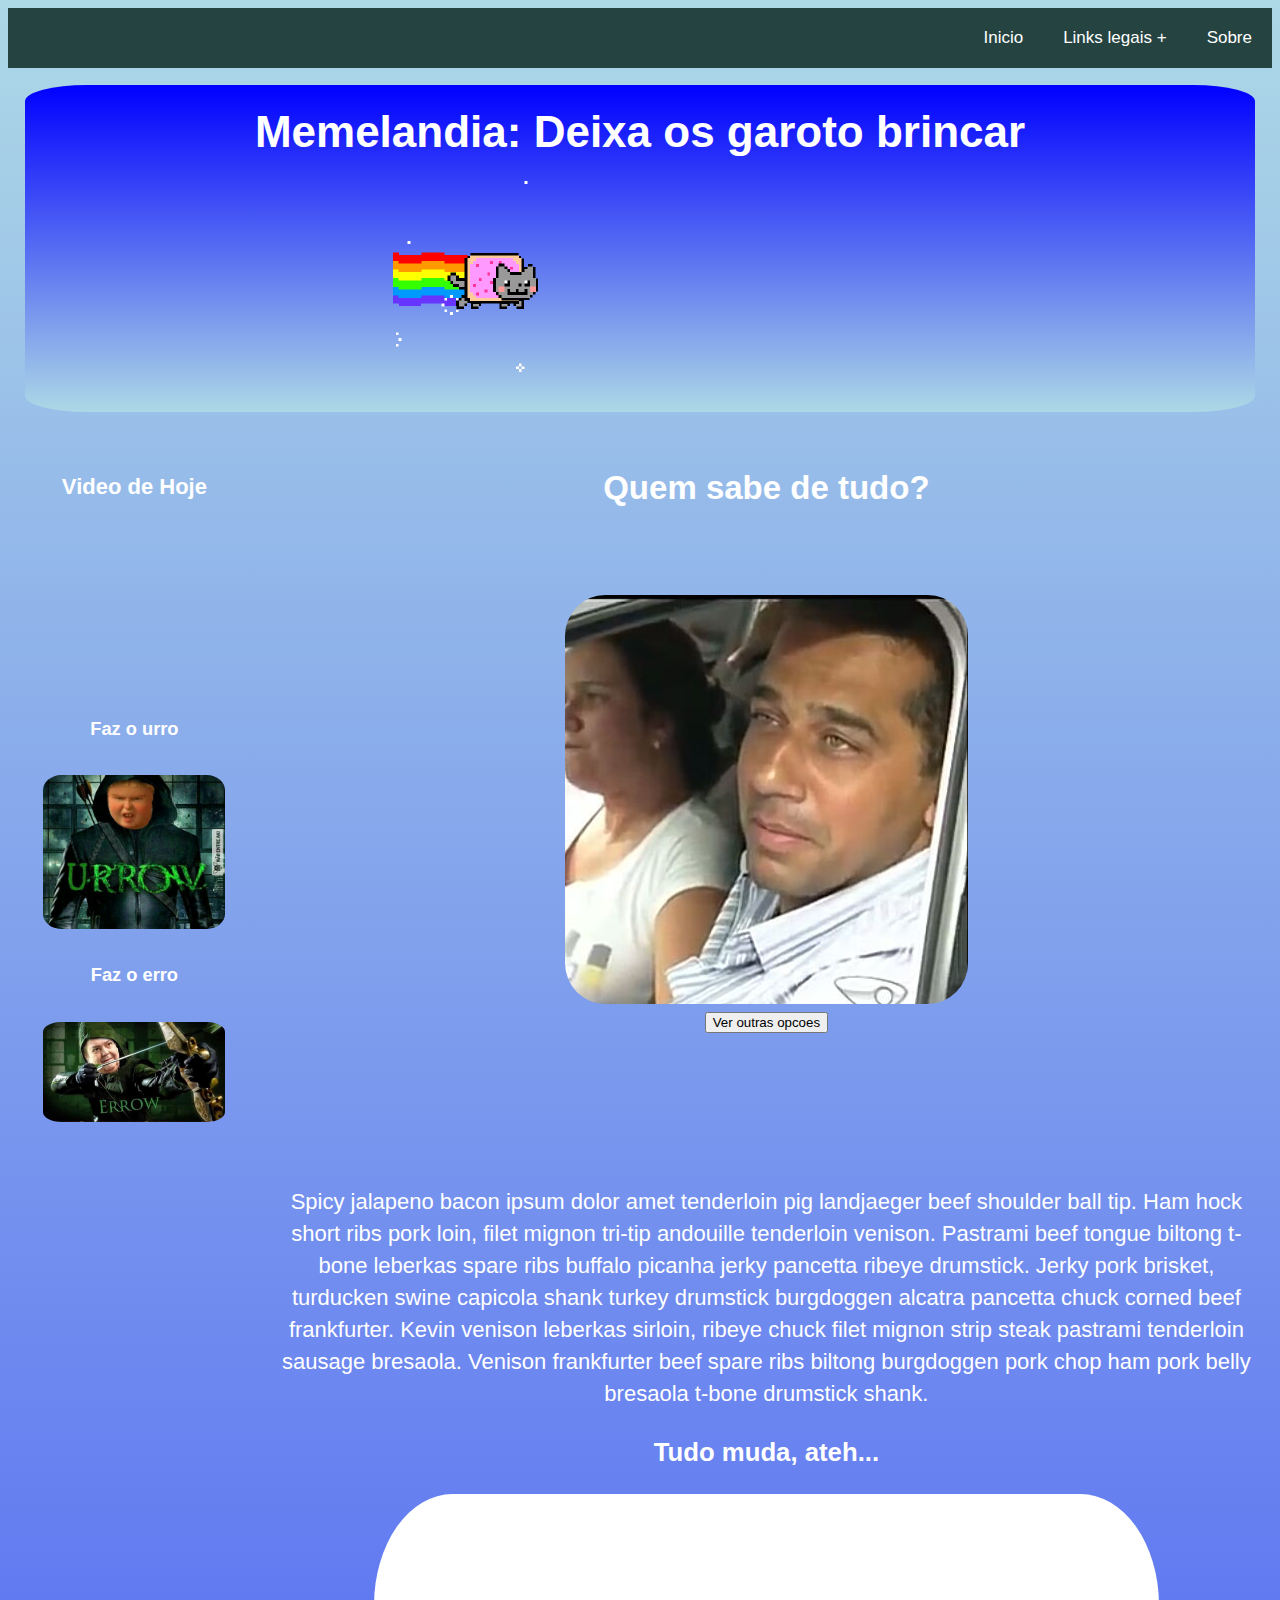
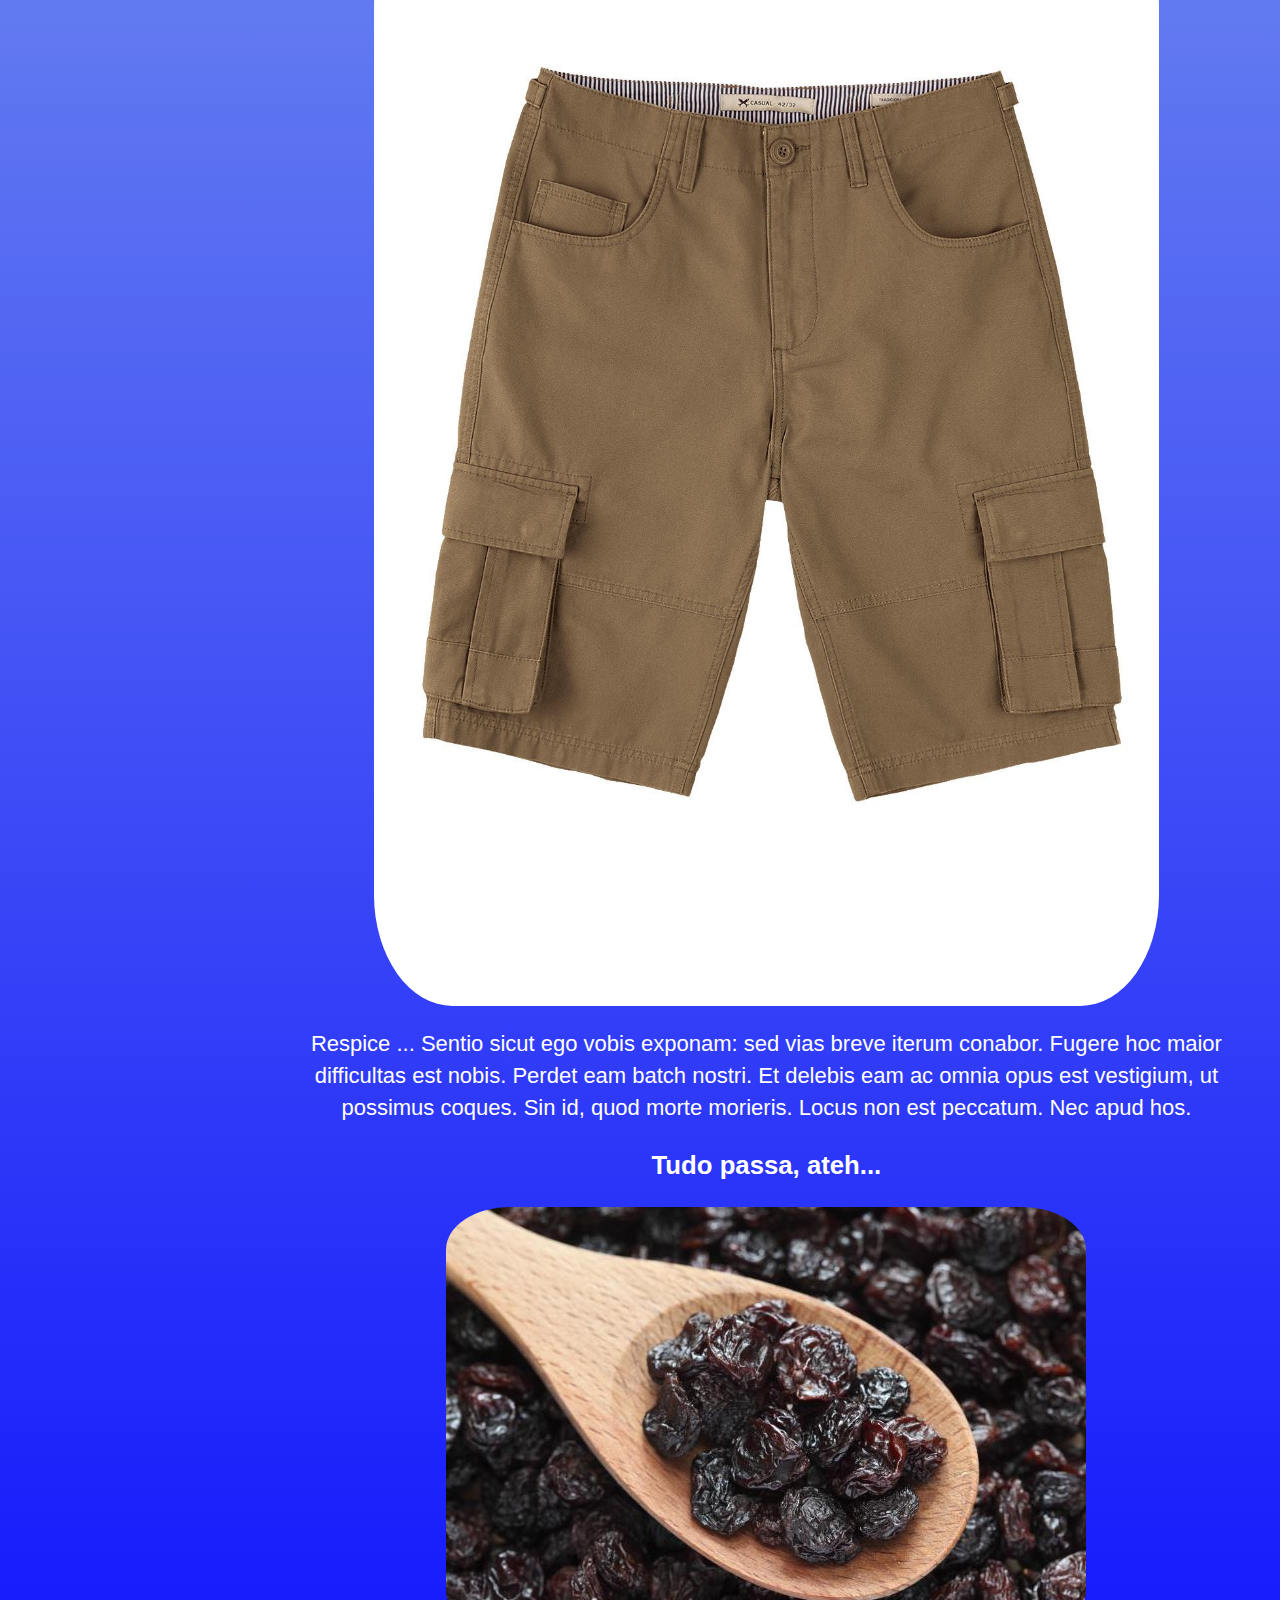
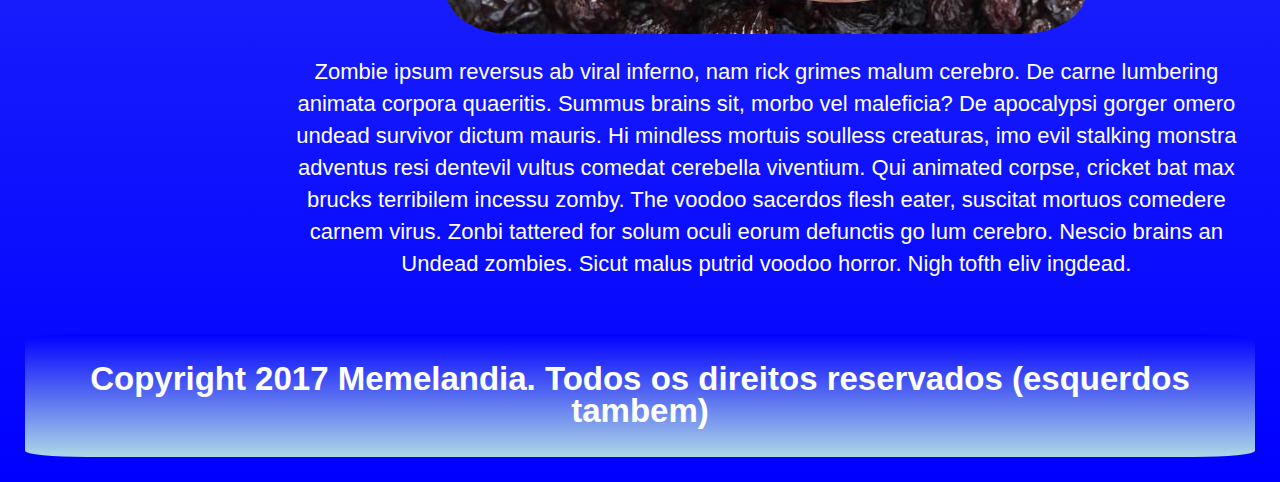
==== commit 7cab7cc0: "Memes" ====
--- a/index.html
+++ b/index.html
@@ -14,45 +14,22 @@
 	        <input type="checkbox" id="drop" />
 
             <ul class="menu">
-                <li><a href="#">Home</a></li>
+                <li><a href="index.html">Inicio</a></li>
                 <li>
                     <!-- First Tier Drop Down -->
-                    <label for="drop-1" class="toggle">WordPress +</label>
-                    <a href="#">WordPress</a>
+                    <label for="drop-1" class="toggle">Links legais +</label>
+                    <a href="#">Links legais</a>
                     <input type="checkbox" id="drop-1"/>
                     <ul>
-                        <li><a href="#">Themes and stuff</a></li>
-                        <li><a href="#">Plugins</a></li>
-                        <li><a href="#">Tutorials</a></li>
+                        <li><a href="#">South America Memes</a></li>
+                        <li><a href="#">Menes Artistas</a></li>
+                        <li><a href="#">Nelson Nascimento, o rei da pisadinha</a></li>
+                        <li><a href="#">Proskpoop</a></li>
                     </ul> 
                 </li>
-                <li>
-
-                <!-- First Tier Drop Down -->
-                <label for="drop-2" class="toggle">Web Design +</label>
-                <a href="#">Web Design</a>
-                <input type="checkbox" id="drop-2"/>
-                <ul>
-                    <li><a href="#">Resources</a></li>
-                    <li><a href="#">Links</a></li>
-                    <li>
-                       
-                    <!-- Second Tier Drop Down -->        
-                    <label for="drop-3" class="toggle">Tutorials +</label>
-                    <a href="#">Tutorials</a>         
-                    <input type="checkbox" id="drop-3"/>
-
-                    <ul>
-                        <li><a href="#">HTML/CSS</a></li>
-                        <li><a href="#">jQuery</a></li>
-                        <li><a href="#">Other</a></li>
-                    </ul>
-                    </li>
-                </ul>
-                </li>
-                <li><a href="about.html">About</a></li>
+            	
+                <li><a href="about.html">Sobre</a></li>
             </ul>
-
 	    </nav>
 
 		<div class="container">
@@ -76,11 +53,9 @@
 					<img src="static/urrow.jpg" alt="">
 					<h5>Faz o erro</h5>
 					<img src="static/errow.jpg" alt="">
-					<h5>errow</h5>
-
 				</div>
 
-				<div class="col-6">
+				<div class="col-8">
 					<h2>Quem sabe de tudo?</h2>
 					<br>
 					<br>
@@ -114,30 +89,6 @@
 					    Zombie ipsum reversus ab viral inferno, nam rick grimes malum cerebro. De carne lumbering animata corpora quaeritis. Summus brains sit​​, morbo vel maleficia? De apocalypsi gorger omero undead survivor dictum mauris. Hi mindless mortuis soulless creaturas, imo evil stalking monstra adventus resi dentevil vultus comedat cerebella viventium. Qui animated corpse, cricket bat max brucks terribilem incessu zomby. The voodoo sacerdos flesh eater, suscitat mortuos comedere carnem virus. Zonbi tattered for solum oculi eorum defunctis go lum cerebro. Nescio brains an Undead zombies. Sicut malus putrid voodoo horror. Nigh tofth eliv ingdead.
 					</p>
 				</div>
-
-				<div class="col-2">
-					  <center><h4>Links legais</h4>
-					  <blockquote class="links">
-					    <p><a href="about.html" title="">South America Memes</a></p>
-					    <p><a href="#" title="">Menes Artistas</a></p>
-					    <p><a href="#" title="">Proskpoop</a></p>
-					    <p><a href="#" title="">MemeGuy1997</a></p>
-					    <p><a href="#`" title="">Mestre3224</a></p>
-					    <p><a href="#" title="">Nelson Nascimento, o rei da pisadinha</a></p>
-					  </blockquote>
-					  </center> 
-					  <center><h4>sobre nos</h4>
-					    <blockquote class="links">
-					    <p><a href="about.html" title="">South America Memes</a></p>
-					    <p><a href="#" title="">Sobre nos</a></p>
-					    <p><a href="#" title="">Da Memelandia</a></p>
-					    <p><a href="#" title="">Parceiros</a></p>
-					    <p><a href="#`" title="">Faça seu Meme</a></p>
-					    <p><a href="#" title="">Links</a></p>
-					  </blockquote>
-					  </center>
-
-				</div>
 			</div>
 
 			<div class="row">
--- a/css/meme.css
+++ b/css/meme.css
@@ -1,4 +1,4 @@
-* {
+ * {
     box-sizing: border-box;
 }
 
@@ -25,7 +25,6 @@
 [class*="col-"] {
     float: left;
     padding: 15px;
-    border: 1px solid red;
 }
 
 .row::after {
@@ -52,6 +51,115 @@
 	margin: 2px;
 	border-radius: 5%;
 	background: linear-gradient(blue, lightblue);
+}
+
+/* Menu */
+/* https://codepen.io/andornagy/pen/RNeydj */
+
+.toggle,
+[id^=drop] {
+	display: none;
+}
+
+/* Giving a background-color to the nav container. */
+nav { 
+	margin:0;
+	padding: 0;
+	background-color: #254441;
+}
+
+/* Since we'll have the "ul li" "float:left"
+ * we need to add a clear after the container. */
+
+nav:after {
+	content:"";
+	display:table;
+	clear:both;
+}
+
+/* Removing padding, margin and "list-style" from the "ul",
+ * and adding "position:reltive" */
+nav ul {
+	float: right;
+	padding:0;
+	margin:0;
+	list-style: none;
+	position: relative;
+}
+	
+/* Positioning the navigation items inline */
+nav ul li {
+	margin: 0px;
+	display:inline-block;
+	float: left;
+	background-color: #254441;
+}
+
+/* Styling the links */
+nav a {
+	display: block;
+	padding: 14px 20px;	
+	color: #FFF;
+	font-size: 17px;
+	text-decoration: none;
+}
+
+
+nav ul li ul li:hover { background: #000000; }
+
+/* Background color change on Hover */
+nav a:hover { 
+	background-color: #000000; 
+}
+
+/* Hide Dropdowns by Default
+ * and giving it a position of absolute */
+nav ul ul {
+	display: none;
+	position: absolute; 
+	/* has to be the same number as the "line-height" of "nav a" */
+	top: 60px; 
+}
+	
+/* Display Dropdowns on Hover */
+nav ul li:hover > ul {
+	display:inherit;
+}
+	
+/* Fisrt Tier Dropdown */
+nav ul ul li {
+	width:170px;
+	float:none;
+	display:list-item;
+	position: relative;
+}
+
+/* Second, Third and more Tiers	
+ * We move the 2nd and 3rd etc tier dropdowns to the left
+ * by the amount of the width of the first tier.
+*/
+nav ul ul ul li {
+	position: relative;
+	top:-60px;
+	/* has to be the same number as the "width" of "nav ul ul li" */ 
+	left:170px; 
+}
+
+	
+/* Change ' +' in order to change the Dropdown symbol */
+li > a:after { content:  ' +'; }
+li > a:only-child:after { content: ''; }
+
+/* Media Queries
+--------------------------------------------- */
+
+@media all and (max-width : 330px) {
+	/* very small screens: */
+	nav ul li {
+	    display:block;
+	    width: 94%;
+	}
+
 }
 
 @media only screen and (min-width: 600px) {
@@ -72,8 +180,6 @@
 	}
 }
 
-
-
 @media only screen and (min-width: 768px) {
 
     /* For desktop: */
@@ -93,9 +199,8 @@
 	}
 
 	/*************************************/
-
 	.container .col-2, .container .col-6{
-		padding: 1%px;
+		padding: 1%;
 	}
 
 
@@ -113,251 +218,103 @@
 
 }
 
-
-/* Menu */
-/* https://codepen.io/andornagy/pen/RNeydj */
-
-.toggle,
-[id^=drop] {
-	display: none;
-}
-
-/* Giving a background-color to the nav container. */
-nav { 
-	margin:0;
-	padding: 0;
-	background-color: #254441;
-}
-
-/* Since we'll have the "ul li" "float:left"
- * we need to add a clear after the container. */
-
-nav:after {
-	content:"";
-	display:table;
-	clear:both;
-}
-
-/* Removing padding, margin and "list-style" from the "ul",
- * and adding "position:reltive" */
-nav ul {
-	float: right;
-	padding:0;
-	margin:0;
-	list-style: none;
-	position: relative;
-}
-	
-/* Positioning the navigation items inline */
-nav ul li {
-	margin: 0px;
-	display:inline-block;
-	float: left;
-	background-color: #254441;
-}
-
-/* Styling the links */
-nav a {
-	display: block;
-	padding: 14px 20px;	
-	color: #FFF;
-	font-size: 17px;
-	text-decoration: none;
-}
-
-
-nav ul li ul li:hover { background: #000000; }
-
-/* Background color change on Hover */
-nav a:hover { 
-	background-color: #000000; 
-}
-
-/* Hide Dropdowns by Default
- * and giving it a position of absolute */
-nav ul ul {
-	display: none;
-	position: absolute; 
-	/* has to be the same number as the "line-height" of "nav a" */
-	top: 60px; 
-}
-	
-/* Display Dropdowns on Hover */
-nav ul li:hover > ul {
-	display:inherit;
-}
-	
-/* Fisrt Tier Dropdown */
-nav ul ul li {
-	width:170px;
-	float:none;
-	display:list-item;
-	position: relative;
-}
-
-/* Second, Third and more Tiers	
- * We move the 2nd and 3rd etc tier dropdowns to the left
- * by the amount of the width of the first tier.
-*/
-nav ul ul ul li {
-	position: relative;
-	top:-60px;
-	/* has to be the same number as the "width" of "nav ul ul li" */ 
-	left:170px; 
-}
-
-	
-/* Change ' +' in order to change the Dropdown symbol */
-li > a:after { content:  ' +'; }
-li > a:only-child:after { content: ''; }
-
-/* Media Queries
---------------------------------------------- */
-
 @media all and (max-width : 768px) {
-
-	#logo {
-		display: block;
-		padding: 0;
-		width: 100%;
-		text-align: center;
-		float: none;
-	}
-
-	nav {
-		margin: 0;
-	}
-
-	/* Hide the navigation menu by default */
-	/* Also hide the  */
-	.toggle + a,
-	.menu {
-		display: none;
-	}
-
-	/* Stylinf the toggle lable */
-	.toggle {
-		display: block;
-		background-color: #254441;
-		padding:14px 20px;	
-		color:#FFF;
-		font-size:17px;
-		text-decoration:none;
-		border:none;
-	}
-
-	.toggle:hover {
-		background-color: #000000;
-	}
-
-	/* Display Dropdown when clicked on Parent Lable */
-	[id^=drop]:checked + ul {
-		display: block;
-	}
-
-	/* Change menu item's width to 100% */
-	nav ul li {
-		display: block;
-		width: 100%;
-		}
-
-	nav ul ul .toggle,
-	nav ul ul a {
-		padding: 0 40px;
-	}
-
-	nav ul ul ul a {
-		padding: 0 80px;
-	}
-
-	nav a:hover,
- 	nav ul ul ul a {
-		background-color: #000000;
-	}
+  #logo {
+    display: block;
+    padding: 0;
+    width: 100%;
+    text-align: center;
+    float: none;
+  }
+
+  nav {
+    margin: 0;
+  }
+
+  /* Hide the navigation menu by default */
+  /* Also hide the  */
+  .toggle + a,
+  .menu {
+    display: none;
+  }
+
+  /* Stylinf the toggle lable */
+  .toggle {
+    display: block;
+    background-color: #254441;
+    padding:14px 20px;  
+    color:#FFF;
+    font-size:17px;
+    text-decoration:none;
+    border:none;
+  }
+
+  .toggle:hover {
+    background-color: #000000;
+  }
+
+  /* Display Dropdown when clicked on Parent Lable */
+  [id^=drop]:checked + ul {
+    display: block;
+  }
+
+  /* Change menu item's width to 100% */
+  nav ul li {
+    display: block;
+    width: 100%;
+    }
+
+  nav ul ul .toggle,
+  nav ul ul a {
+    padding: 0 40px;
+  }
+
+  nav ul ul ul a {
+    padding: 0 80px;
+  }
+
+  nav a:hover,
+  nav ul ul ul a {
+    background-color: #000000;
+  }
   
-	nav ul li ul li .toggle,
-	nav ul ul a,
-  	nav ul ul ul a{
-		padding:14px 20px;	
-		color:#FFF;
-		font-size:17px; 
-	}
+  nav ul li ul li .toggle,
+  nav ul ul a,
+    nav ul ul ul a{
+    padding:14px 20px;  
+    color:#FFF;
+    font-size:17px; 
+  }
   
   
-	nav ul li ul li .toggle,
-	nav ul ul a {
-		background-color: #212121; 
-	}
-
-	/* Hide Dropdowns by Default */
-	nav ul ul {
-		float: none;
-		position:static;
-		color: #ffffff;
-		/* has to be the same number as the "line-height" of "nav a" */
-	}
-		
-	/* Hide menus on hover */
-	nav ul ul li:hover > ul,
-	nav ul li:hover > ul {
-		display: none;
-	}
-		
-	/* Fisrt Tier Dropdown */
-	nav ul ul li {
-		display: block;
-		width: 100%;
-	}
-
-	nav ul ul ul li {
-		position: static;
-		/* has to be the same number as the "width" of "nav ul ul li" */ 
-
-	}
-
-}
-
-@media all and (max-width : 330px) {
-
-	nav ul li {
-		display:block;
-		width: 94%;
-	}
-
-}
-
-/*
-.col-1{width: 10%;}
-.col-2{width: 20%;}
-.col-3{width: 30%;}
-.col-4{width: 40%;}
-.col-5{width: 50%;}
-.col-6{width: 60%;}
-.col-7{width: 70%;}
-.col-8{width: 80%;}
-.col-9{width: 90%;}
-.col-10{width: 100%;}
-*/
-
-/*
-.header {
-    background-color: #9933cc;
+  nav ul li ul li .toggle,
+  nav ul ul a {
+    background-color: #212121; 
+  }
+
+  /* Hide Dropdowns by Default */
+  nav ul ul {
+    float: none;
+    position:static;
     color: #ffffff;
-    padding: 15px;
-}
-.menu ul {
-    list-style-type: none;
-    margin: 0;
-    padding: 0;
-}
-.menu li {
-    padding: 8px;
-    margin-bottom: 7px;
-    background-color :#33b5e5;
-    color: #ffffff;
-    box-shadow: 0 1px 3px rgba(0,0,0,0.12), 0 1px 2px rgba(0,0,0,0.24);
-}
-.menu li:hover {
-    background-color: #0099cc;
-}
-*/+    /* has to be the same number as the "line-height" of "nav a" */
+  }
+    
+  /* Hide menus on hover */
+  nav ul ul li:hover > ul,
+  nav ul li:hover > ul {
+    display: none;
+  }
+    
+  /* Fisrt Tier Dropdown */
+  nav ul ul li {
+    display: block;
+    width: 100%;
+  }
+
+  nav ul ul ul li {
+    position: static;
+    /* has to be the same number as the "width" of "nav ul ul li" */ 
+  }
+
+}